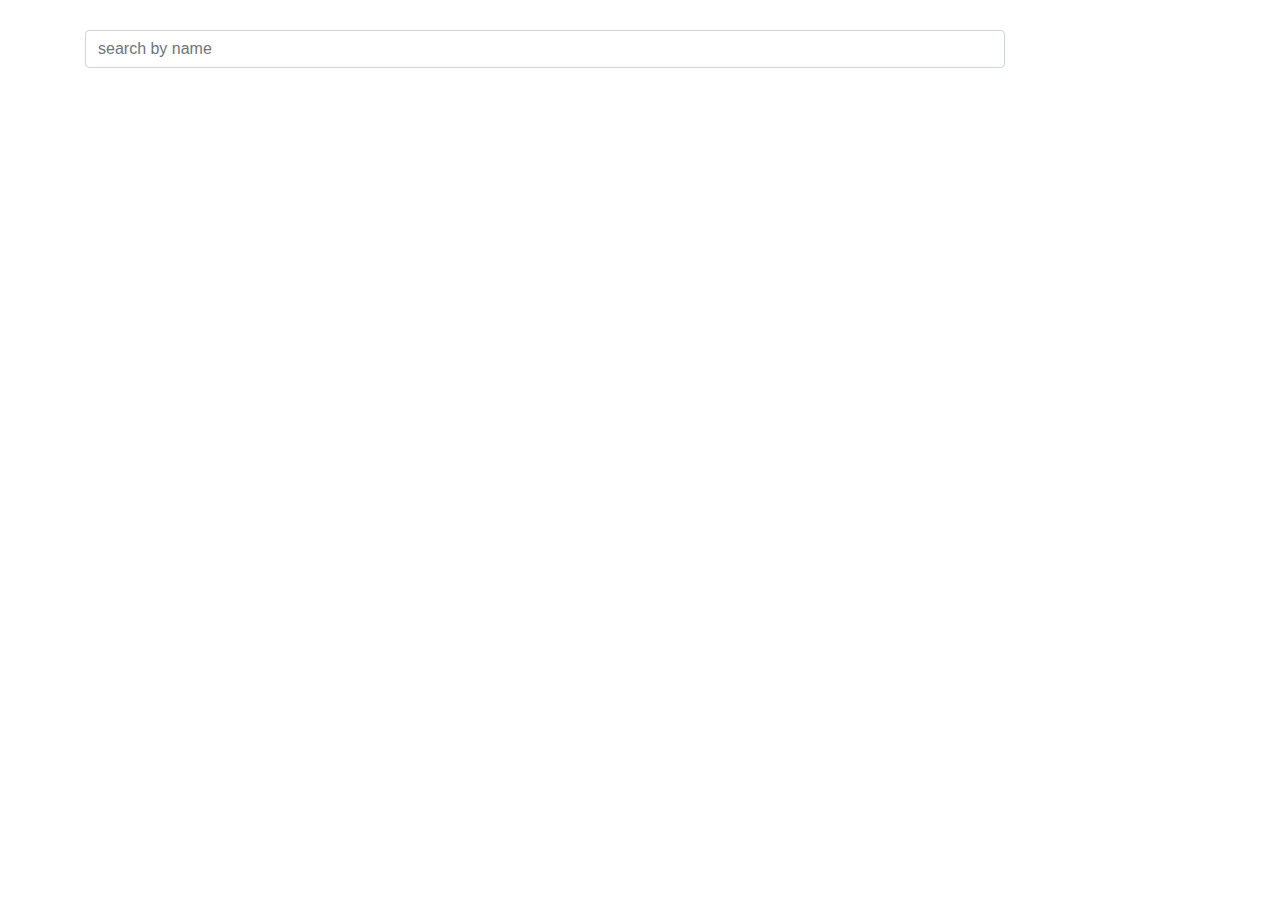
==== index.html @ 51c72ab0 "v 1.0 with pagination and serching" ====
<!doctype html><html lang="en"><head><meta charset="utf-8"><title>Kickstarter</title><base href="/"><meta name="viewport" content="width=device-width,initial-scale=1"><link rel="icon" type="image/x-icon" href="favicon.ico"><link href="styles.09907e100f5b9f9f3335.bundle.css" rel="stylesheet"/></head><body><app-root></app-root><script type="text/javascript" src="inline.318b50c57b4eba3d437b.bundle.js"></script><script type="text/javascript" src="polyfills.fb8ad884215c65546efb.bundle.js"></script><script type="text/javascript" src="main.432615a6122ad336d5d6.bundle.js"></script></body></html>
---- styles.09907e100f5b9f9f3335.bundle.css ----
.card-body{-webkit-box-shadow:0 2px 4px grey;box-shadow:0 2px 4px grey}/*!
 * Bootstrap v4.0.0 (https://getbootstrap.com)
 * Copyright 2011-2018 The Bootstrap Authors
 * Copyright 2011-2018 Twitter, Inc.
 * Licensed under MIT (https://github.com/twbs/bootstrap/blob/master/LICENSE)
 */:root{--blue:#007bff;--indigo:#6610f2;--purple:#6f42c1;--pink:#e83e8c;--red:#dc3545;--orange:#fd7e14;--yellow:#ffc107;--green:#28a745;--teal:#20c997;--cyan:#17a2b8;--white:#fff;--gray:#6c757d;--gray-dark:#343a40;--primary:#007bff;--secondary:#6c757d;--success:#28a745;--info:#17a2b8;--warning:#ffc107;--danger:#dc3545;--light:#f8f9fa;--dark:#343a40;--breakpoint-xs:0;--breakpoint-sm:576px;--breakpoint-md:768px;--breakpoint-lg:992px;--breakpoint-xl:1200px;--font-family-sans-serif:-apple-system,BlinkMacSystemFont,"Segoe UI",Roboto,"Helvetica Neue",Arial,sans-serif,"Apple Color Emoji","Segoe UI Emoji","Segoe UI Symbol";--font-family-monospace:SFMono-Regular,Menlo,Monaco,Consolas,"Liberation Mono","Courier New",monospace}*,::after,::before{box-sizing:border-box}html{font-family:sans-serif;line-height:1.15;-webkit-text-size-adjust:100%;-ms-text-size-adjust:100%;-ms-overflow-style:scrollbar;-webkit-tap-highlight-color:transparent}@-ms-viewport{width:device-width}article,aside,dialog,figcaption,figure,footer,header,hgroup,main,nav,section{display:block}body{margin:0;font-family:-apple-system,BlinkMacSystemFont,"Segoe UI",Roboto,"Helvetica Neue",Arial,sans-serif,"Apple Color Emoji","Segoe UI Emoji","Segoe UI Symbol";font-size:1rem;font-weight:400;line-height:1.5;color:#212529;text-align:left;background-color:#fff}[tabindex="-1"]:focus{outline:0!important}h1,h2,h3,h4,h5,h6{margin-top:0}dl,ol,p,ul{margin-top:0;margin-bottom:1rem}abbr[data-original-title],abbr[title]{text-decoration:underline;-webkit-text-decoration:underline dotted;text-decoration:underline dotted;cursor:help;border-bottom:0}address{margin-bottom:1rem;font-style:normal;line-height:inherit}ol ol,ol ul,ul ol,ul ul{margin-bottom:0}dt{font-weight:700}dd{margin-bottom:.5rem;margin-left:0}blockquote,figure{margin:0 0 1rem}dfn{font-style:italic}b,strong{font-weight:bolder}sub,sup{position:relative;font-size:75%;line-height:0;vertical-align:baseline}sub{bottom:-.25em}sup{top:-.5em}a{color:#007bff;text-decoration:none;background-color:transparent;-webkit-text-decoration-skip:objects}a:hover{color:#0056b3;text-decoration:underline}a:not([href]):not([tabindex]),a:not([href]):not([tabindex]):focus,a:not([href]):not([tabindex]):hover{color:inherit;text-decoration:none}a:not([href]):not([tabindex]):focus{outline:0}code,kbd,pre,samp{font-size:1em}pre{margin-top:0;margin-bottom:1rem;overflow:auto;-ms-overflow-style:scrollbar}img{vertical-align:middle;border-style:none}svg:not(:root){overflow:hidden}table{border-collapse:collapse}caption{padding-top:.75rem;padding-bottom:.75rem;color:#6c757d;text-align:left;caption-side:bottom}th{text-align:inherit}label{display:inline-block;margin-bottom:.5rem}button{border-radius:0}button:focus{outline:dotted 1px;outline:-webkit-focus-ring-color auto 5px}button,input,optgroup,select,textarea{margin:0;font-family:inherit;font-size:inherit;line-height:inherit}button,input{overflow:visible}button,select{text-transform:none}[type=reset],[type=submit],button,html [type=button]{-webkit-appearance:button}[type=button]::-moz-focus-inner,[type=reset]::-moz-focus-inner,[type=submit]::-moz-focus-inner,button::-moz-focus-inner{padding:0;border-style:none}input[type=checkbox],input[type=radio]{box-sizing:border-box;padding:0}input[type=date],input[type=datetime-local],input[type=month],input[type=time]{-webkit-appearance:listbox}textarea{overflow:auto;resize:vertical}fieldset{min-width:0;padding:0;margin:0;border:0}legend{display:block;width:100%;max-width:100%;padding:0;margin-bottom:.5rem;font-size:1.5rem;line-height:inherit;color:inherit;white-space:normal}progress{vertical-align:baseline}[type=number]::-webkit-inner-spin-button,[type=number]::-webkit-outer-spin-button{height:auto}[type=search]{outline-offset:-2px;-webkit-appearance:none}[type=search]::-webkit-search-cancel-button,[type=search]::-webkit-search-decoration{-webkit-appearance:none}::-webkit-file-upload-button{font:inherit;-webkit-appearance:button}output{display:inline-block}summary{display:list-item;cursor:pointer}template{display:none}[hidden]{display:none!important}.h1,.h2,.h3,.h4,.h5,.h6,h1,h2,h3,h4,h5,h6{margin-bottom:.5rem;font-family:inherit;font-weight:500;line-height:1.2;color:inherit}.h1,h1{font-size:2.5rem}.h2,h2{font-size:2rem}.h3,h3{font-size:1.75rem}.h4,h4{font-size:1.5rem}.h5,h5{font-size:1.25rem}.h6,h6{font-size:1rem}.lead{font-size:1.25rem;font-weight:300}.display-1{font-size:6rem;font-weight:300;line-height:1.2}.display-2{font-size:5.5rem;font-weight:300;line-height:1.2}.display-3{font-size:4.5rem;font-weight:300;line-height:1.2}.display-4{font-size:3.5rem;font-weight:300;line-height:1.2}hr{box-sizing:content-box;height:0;overflow:visible;margin-top:1rem;margin-bottom:1rem;border:0;border-top:1px solid rgba(0,0,0,.1)}.small,small{font-size:80%;font-weight:400}.mark,mark{padding:.2em;background-color:#fcf8e3}.list-inline,.list-unstyled{padding-left:0;list-style:none}.list-inline-item{display:inline-block}.list-inline-item:not(:last-child){margin-right:.5rem}.initialism{font-size:90%;text-transform:uppercase}.blockquote{margin-bottom:1rem;font-size:1.25rem}.blockquote-footer{display:block;font-size:80%;color:#6c757d}.blockquote-footer::before{content:"\2014 \00A0"}.img-fluid{max-width:100%;height:auto}.img-thumbnail{padding:.25rem;background-color:#fff;border:1px solid #dee2e6;border-radius:.25rem;max-width:100%;height:auto}.figure{display:inline-block}.figure-img{margin-bottom:.5rem;line-height:1}.figure-caption{font-size:90%;color:#6c757d}code,kbd,pre,samp{font-family:SFMono-Regular,Menlo,Monaco,Consolas,"Liberation Mono","Courier New",monospace}code{font-size:87.5%;color:#e83e8c;word-break:break-word}a>code{color:inherit}kbd{padding:.2rem .4rem;font-size:87.5%;color:#fff;background-color:#212529;border-radius:.2rem}kbd kbd{padding:0;font-size:100%;font-weight:700}pre{display:block;font-size:87.5%;color:#212529}pre code{font-size:inherit;color:inherit;word-break:normal}.pre-scrollable{max-height:340px;overflow-y:scroll}.container{width:100%;padding-right:15px;padding-left:15px;margin-right:auto;margin-left:auto}@media (min-width:576px){.container{max-width:540px}}@media (min-width:768px){.container{max-width:720px}}@media (min-width:992px){.container{max-width:960px}}@media (min-width:1200px){.container{max-width:1140px}}.container-fluid{width:100%;padding-right:15px;padding-left:15px;margin-right:auto;margin-left:auto}.row{display:-ms-flexbox;display:flex;-ms-flex-wrap:wrap;flex-wrap:wrap;margin-right:-15px;margin-left:-15px}.no-gutters{margin-right:0;margin-left:0}.no-gutters>.col,.no-gutters>[class*=col-]{padding-right:0;padding-left:0}.col,.col-1,.col-10,.col-11,.col-12,.col-2,.col-3,.col-4,.col-5,.col-6,.col-7,.col-8,.col-9,.col-auto,.col-lg,.col-lg-1,.col-lg-10,.col-lg-11,.col-lg-12,.col-lg-2,.col-lg-3,.col-lg-4,.col-lg-5,.col-lg-6,.col-lg-7,.col-lg-8,.col-lg-9,.col-lg-auto,.col-md,.col-md-1,.col-md-10,.col-md-11,.col-md-12,.col-md-2,.col-md-3,.col-md-4,.col-md-5,.col-md-6,.col-md-7,.col-md-8,.col-md-9,.col-md-auto,.col-sm,.col-sm-1,.col-sm-10,.col-sm-11,.col-sm-12,.col-sm-2,.col-sm-3,.col-sm-4,.col-sm-5,.col-sm-6,.col-sm-7,.col-sm-8,.col-sm-9,.col-sm-auto,.col-xl,.col-xl-1,.col-xl-10,.col-xl-11,.col-xl-12,.col-xl-2,.col-xl-3,.col-xl-4,.col-xl-5,.col-xl-6,.col-xl-7,.col-xl-8,.col-xl-9,.col-xl-auto{position:relative;width:100%;min-height:1px;padding-right:15px;padding-left:15px}.col{-ms-flex-preferred-size:0;flex-basis:0;-ms-flex-positive:1;flex-grow:1;max-width:100%}.col-auto{-ms-flex:0 0 auto;flex:0 0 auto;width:auto;max-width:none}.col-1{-ms-flex:0 0 8.333333%;flex:0 0 8.333333%;max-width:8.333333%}.col-2{-ms-flex:0 0 16.666667%;flex:0 0 16.666667%;max-width:16.666667%}.col-3{-ms-flex:0 0 25%;flex:0 0 25%;max-width:25%}.col-4{-ms-flex:0 0 33.333333%;flex:0 0 33.333333%;max-width:33.333333%}.col-5{-ms-flex:0 0 41.666667%;flex:0 0 41.666667%;max-width:41.666667%}.col-6{-ms-flex:0 0 50%;flex:0 0 50%;max-width:50%}.col-7{-ms-flex:0 0 58.333333%;flex:0 0 58.333333%;max-width:58.333333%}.col-8{-ms-flex:0 0 66.666667%;flex:0 0 66.666667%;max-width:66.666667%}.col-9{-ms-flex:0 0 75%;flex:0 0 75%;max-width:75%}.col-10{-ms-flex:0 0 83.333333%;flex:0 0 83.333333%;max-width:83.333333%}.col-11{-ms-flex:0 0 91.666667%;flex:0 0 91.666667%;max-width:91.666667%}.col-12{-ms-flex:0 0 100%;flex:0 0 100%;max-width:100%}.order-first{-ms-flex-order:-1;order:-1}.order-last{-ms-flex-order:13;order:13}.order-0{-ms-flex-order:0;order:0}.order-1{-ms-flex-order:1;order:1}.order-2{-ms-flex-order:2;order:2}.order-3{-ms-flex-order:3;order:3}.order-4{-ms-flex-order:4;order:4}.order-5{-ms-flex-order:5;order:5}.order-6{-ms-flex-order:6;order:6}.order-7{-ms-flex-order:7;order:7}.order-8{-ms-flex-order:8;order:8}.order-9{-ms-flex-order:9;order:9}.order-10{-ms-flex-order:10;order:10}.order-11{-ms-flex-order:11;order:11}.order-12{-ms-flex-order:12;order:12}.offset-1{margin-left:8.333333%}.offset-2{margin-left:16.666667%}.offset-3{margin-left:25%}.offset-4{margin-left:33.333333%}.offset-5{margin-left:41.666667%}.offset-6{margin-left:50%}.offset-7{margin-left:58.333333%}.offset-8{margin-left:66.666667%}.offset-9{margin-left:75%}.offset-10{margin-left:83.333333%}.offset-11{margin-left:91.666667%}@media (min-width:576px){.col-sm{-ms-flex-preferred-size:0;flex-basis:0;-ms-flex-positive:1;flex-grow:1;max-width:100%}.col-sm-auto{-ms-flex:0 0 auto;flex:0 0 auto;width:auto;max-width:none}.col-sm-1{-ms-flex:0 0 8.333333%;flex:0 0 8.333333%;max-width:8.333333%}.col-sm-2{-ms-flex:0 0 16.666667%;flex:0 0 16.666667%;max-width:16.666667%}.col-sm-3{-ms-flex:0 0 25%;flex:0 0 25%;max-width:25%}.col-sm-4{-ms-flex:0 0 33.333333%;flex:0 0 33.333333%;max-width:33.333333%}.col-sm-5{-ms-flex:0 0 41.666667%;flex:0 0 41.666667%;max-width:41.666667%}.col-sm-6{-ms-flex:0 0 50%;flex:0 0 50%;max-width:50%}.col-sm-7{-ms-flex:0 0 58.333333%;flex:0 0 58.333333%;max-width:58.333333%}.col-sm-8{-ms-flex:0 0 66.666667%;flex:0 0 66.666667%;max-width:66.666667%}.col-sm-9{-ms-flex:0 0 75%;flex:0 0 75%;max-width:75%}.col-sm-10{-ms-flex:0 0 83.333333%;flex:0 0 83.333333%;max-width:83.333333%}.col-sm-11{-ms-flex:0 0 91.666667%;flex:0 0 91.666667%;max-width:91.666667%}.col-sm-12{-ms-flex:0 0 100%;flex:0 0 100%;max-width:100%}.order-sm-first{-ms-flex-order:-1;order:-1}.order-sm-last{-ms-flex-order:13;order:13}.order-sm-0{-ms-flex-order:0;order:0}.order-sm-1{-ms-flex-order:1;order:1}.order-sm-2{-ms-flex-order:2;order:2}.order-sm-3{-ms-flex-order:3;order:3}.order-sm-4{-ms-flex-order:4;order:4}.order-sm-5{-ms-flex-order:5;order:5}.order-sm-6{-ms-flex-order:6;order:6}.order-sm-7{-ms-flex-order:7;order:7}.order-sm-8{-ms-flex-order:8;order:8}.order-sm-9{-ms-flex-order:9;order:9}.order-sm-10{-ms-flex-order:10;order:10}.order-sm-11{-ms-flex-order:11;order:11}.order-sm-12{-ms-flex-order:12;order:12}.offset-sm-0{margin-left:0}.offset-sm-1{margin-left:8.333333%}.offset-sm-2{margin-left:16.666667%}.offset-sm-3{margin-left:25%}.offset-sm-4{margin-left:33.333333%}.offset-sm-5{margin-left:41.666667%}.offset-sm-6{margin-left:50%}.offset-sm-7{margin-left:58.333333%}.offset-sm-8{margin-left:66.666667%}.offset-sm-9{margin-left:75%}.offset-sm-10{margin-left:83.333333%}.offset-sm-11{margin-left:91.666667%}}@media (min-width:768px){.col-md{-ms-flex-preferred-size:0;flex-basis:0;-ms-flex-positive:1;flex-grow:1;max-width:100%}.col-md-auto{-ms-flex:0 0 auto;flex:0 0 auto;width:auto;max-width:none}.col-md-1{-ms-flex:0 0 8.333333%;flex:0 0 8.333333%;max-width:8.333333%}.col-md-2{-ms-flex:0 0 16.666667%;flex:0 0 16.666667%;max-width:16.666667%}.col-md-3{-ms-flex:0 0 25%;flex:0 0 25%;max-width:25%}.col-md-4{-ms-flex:0 0 33.333333%;flex:0 0 33.333333%;max-width:33.333333%}.col-md-5{-ms-flex:0 0 41.666667%;flex:0 0 41.666667%;max-width:41.666667%}.col-md-6{-ms-flex:0 0 50%;flex:0 0 50%;max-width:50%}.col-md-7{-ms-flex:0 0 58.333333%;flex:0 0 58.333333%;max-width:58.333333%}.col-md-8{-ms-flex:0 0 66.666667%;flex:0 0 66.666667%;max-width:66.666667%}.col-md-9{-ms-flex:0 0 75%;flex:0 0 75%;max-width:75%}.col-md-10{-ms-flex:0 0 83.333333%;flex:0 0 83.333333%;max-width:83.333333%}.col-md-11{-ms-flex:0 0 91.666667%;flex:0 0 91.666667%;max-width:91.666667%}.col-md-12{-ms-flex:0 0 100%;flex:0 0 100%;max-width:100%}.order-md-first{-ms-flex-order:-1;order:-1}.order-md-last{-ms-flex-order:13;order:13}.order-md-0{-ms-flex-order:0;order:0}.order-md-1{-ms-flex-order:1;order:1}.order-md-2{-ms-flex-order:2;order:2}.order-md-3{-ms-flex-order:3;order:3}.order-md-4{-ms-flex-order:4;order:4}.order-md-5{-ms-flex-order:5;order:5}.order-md-6{-ms-flex-order:6;order:6}.order-md-7{-ms-flex-order:7;order:7}.order-md-8{-ms-flex-order:8;order:8}.order-md-9{-ms-flex-order:9;order:9}.order-md-10{-ms-flex-order:10;order:10}.order-md-11{-ms-flex-order:11;order:11}.order-md-12{-ms-flex-order:12;order:12}.offset-md-0{margin-left:0}.offset-md-1{margin-left:8.333333%}.offset-md-2{margin-left:16.666667%}.offset-md-3{margin-left:25%}.offset-md-4{margin-left:33.333333%}.offset-md-5{margin-left:41.666667%}.offset-md-6{margin-left:50%}.offset-md-7{margin-left:58.333333%}.offset-md-8{margin-left:66.666667%}.offset-md-9{margin-left:75%}.offset-md-10{margin-left:83.333333%}.offset-md-11{margin-left:91.666667%}}@media (min-width:992px){.col-lg{-ms-flex-preferred-size:0;flex-basis:0;-ms-flex-positive:1;flex-grow:1;max-width:100%}.col-lg-auto{-ms-flex:0 0 auto;flex:0 0 auto;width:auto;max-width:none}.col-lg-1{-ms-flex:0 0 8.333333%;flex:0 0 8.333333%;max-width:8.333333%}.col-lg-2{-ms-flex:0 0 16.666667%;flex:0 0 16.666667%;max-width:16.666667%}.col-lg-3{-ms-flex:0 0 25%;flex:0 0 25%;max-width:25%}.col-lg-4{-ms-flex:0 0 33.333333%;flex:0 0 33.333333%;max-width:33.333333%}.col-lg-5{-ms-flex:0 0 41.666667%;flex:0 0 41.666667%;max-width:41.666667%}.col-lg-6{-ms-flex:0 0 50%;flex:0 0 50%;max-width:50%}.col-lg-7{-ms-flex:0 0 58.333333%;flex:0 0 58.333333%;max-width:58.333333%}.col-lg-8{-ms-flex:0 0 66.666667%;flex:0 0 66.666667%;max-width:66.666667%}.col-lg-9{-ms-flex:0 0 75%;flex:0 0 75%;max-width:75%}.col-lg-10{-ms-flex:0 0 83.333333%;flex:0 0 83.333333%;max-width:83.333333%}.col-lg-11{-ms-flex:0 0 91.666667%;flex:0 0 91.666667%;max-width:91.666667%}.col-lg-12{-ms-flex:0 0 100%;flex:0 0 100%;max-width:100%}.order-lg-first{-ms-flex-order:-1;order:-1}.order-lg-last{-ms-flex-order:13;order:13}.order-lg-0{-ms-flex-order:0;order:0}.order-lg-1{-ms-flex-order:1;order:1}.order-lg-2{-ms-flex-order:2;order:2}.order-lg-3{-ms-flex-order:3;order:3}.order-lg-4{-ms-flex-order:4;order:4}.order-lg-5{-ms-flex-order:5;order:5}.order-lg-6{-ms-flex-order:6;order:6}.order-lg-7{-ms-flex-order:7;order:7}.order-lg-8{-ms-flex-order:8;order:8}.order-lg-9{-ms-flex-order:9;order:9}.order-lg-10{-ms-flex-order:10;order:10}.order-lg-11{-ms-flex-order:11;order:11}.order-lg-12{-ms-flex-order:12;order:12}.offset-lg-0{margin-left:0}.offset-lg-1{margin-left:8.333333%}.offset-lg-2{margin-left:16.666667%}.offset-lg-3{margin-left:25%}.offset-lg-4{margin-left:33.333333%}.offset-lg-5{margin-left:41.666667%}.offset-lg-6{margin-left:50%}.offset-lg-7{margin-left:58.333333%}.offset-lg-8{margin-left:66.666667%}.offset-lg-9{margin-left:75%}.offset-lg-10{margin-left:83.333333%}.offset-lg-11{margin-left:91.666667%}}@media (min-width:1200px){.col-xl{-ms-flex-preferred-size:0;flex-basis:0;-ms-flex-positive:1;flex-grow:1;max-width:100%}.col-xl-auto{-ms-flex:0 0 auto;flex:0 0 auto;width:auto;max-width:none}.col-xl-1{-ms-flex:0 0 8.333333%;flex:0 0 8.333333%;max-width:8.333333%}.col-xl-2{-ms-flex:0 0 16.666667%;flex:0 0 16.666667%;max-width:16.666667%}.col-xl-3{-ms-flex:0 0 25%;flex:0 0 25%;max-width:25%}.col-xl-4{-ms-flex:0 0 33.333333%;flex:0 0 33.333333%;max-width:33.333333%}.col-xl-5{-ms-flex:0 0 41.666667%;flex:0 0 41.666667%;max-width:41.666667%}.col-xl-6{-ms-flex:0 0 50%;flex:0 0 50%;max-width:50%}.col-xl-7{-ms-flex:0 0 58.333333%;flex:0 0 58.333333%;max-width:58.333333%}.col-xl-8{-ms-flex:0 0 66.666667%;flex:0 0 66.666667%;max-width:66.666667%}.col-xl-9{-ms-flex:0 0 75%;flex:0 0 75%;max-width:75%}.col-xl-10{-ms-flex:0 0 83.333333%;flex:0 0 83.333333%;max-width:83.333333%}.col-xl-11{-ms-flex:0 0 91.666667%;flex:0 0 91.666667%;max-width:91.666667%}.col-xl-12{-ms-flex:0 0 100%;flex:0 0 100%;max-width:100%}.order-xl-first{-ms-flex-order:-1;order:-1}.order-xl-last{-ms-flex-order:13;order:13}.order-xl-0{-ms-flex-order:0;order:0}.order-xl-1{-ms-flex-order:1;order:1}.order-xl-2{-ms-flex-order:2;order:2}.order-xl-3{-ms-flex-order:3;order:3}.order-xl-4{-ms-flex-order:4;order:4}.order-xl-5{-ms-flex-order:5;order:5}.order-xl-6{-ms-flex-order:6;order:6}.order-xl-7{-ms-flex-order:7;order:7}.order-xl-8{-ms-flex-order:8;order:8}.order-xl-9{-ms-flex-order:9;order:9}.order-xl-10{-ms-flex-order:10;order:10}.order-xl-11{-ms-flex-order:11;order:11}.order-xl-12{-ms-flex-order:12;order:12}.offset-xl-0{margin-left:0}.offset-xl-1{margin-left:8.333333%}.offset-xl-2{margin-left:16.666667%}.offset-xl-3{margin-left:25%}.offset-xl-4{margin-left:33.333333%}.offset-xl-5{margin-left:41.666667%}.offset-xl-6{margin-left:50%}.offset-xl-7{margin-left:58.333333%}.offset-xl-8{margin-left:66.666667%}.offset-xl-9{margin-left:75%}.offset-xl-10{margin-left:83.333333%}.offset-xl-11{margin-left:91.666667%}}.table{width:100%;max-width:100%;margin-bottom:1rem;background-color:transparent}.table td,.table th{padding:.75rem;vertical-align:top;border-top:1px solid #dee2e6}.table thead th{vertical-align:bottom;border-bottom:2px solid #dee2e6}.table tbody+tbody{border-top:2px solid #dee2e6}.table .table{background-color:#fff}.table-sm td,.table-sm th{padding:.3rem}.table-bordered,.table-bordered td,.table-bordered th{border:1px solid #dee2e6}.table-bordered thead td,.table-bordered thead th{border-bottom-width:2px}.table-striped tbody tr:nth-of-type(odd){background-color:rgba(0,0,0,.05)}.table-hover tbody tr:hover{background-color:rgba(0,0,0,.075)}.table-primary,.table-primary>td,.table-primary>th{background-color:#b8daff}.table-hover .table-primary:hover,.table-hover .table-primary:hover>td,.table-hover .table-primary:hover>th{background-color:#9fcdff}.table-secondary,.table-secondary>td,.table-secondary>th{background-color:#d6d8db}.table-hover .table-secondary:hover,.table-hover .table-secondary:hover>td,.table-hover .table-secondary:hover>th{background-color:#c8cbcf}.table-success,.table-success>td,.table-success>th{background-color:#c3e6cb}.table-hover .table-success:hover,.table-hover .table-success:hover>td,.table-hover .table-success:hover>th{background-color:#b1dfbb}.table-info,.table-info>td,.table-info>th{background-color:#bee5eb}.table-hover .table-info:hover,.table-hover .table-info:hover>td,.table-hover .table-info:hover>th{background-color:#abdde5}.table-warning,.table-warning>td,.table-warning>th{background-color:#ffeeba}.table-hover .table-warning:hover,.table-hover .table-warning:hover>td,.table-hover .table-warning:hover>th{background-color:#ffe8a1}.table-danger,.table-danger>td,.table-danger>th{background-color:#f5c6cb}.table-hover .table-danger:hover,.table-hover .table-danger:hover>td,.table-hover .table-danger:hover>th{background-color:#f1b0b7}.table-light,.table-light>td,.table-light>th{background-color:#fdfdfe}.table-hover .table-light:hover,.table-hover .table-light:hover>td,.table-hover .table-light:hover>th{background-color:#ececf6}.table-dark,.table-dark>td,.table-dark>th{background-color:#c6c8ca}.table-hover .table-dark:hover,.table-hover .table-dark:hover>td,.table-hover .table-dark:hover>th{background-color:#b9bbbe}.table-active,.table-active>td,.table-active>th,.table-hover .table-active:hover,.table-hover .table-active:hover>td,.table-hover .table-active:hover>th{background-color:rgba(0,0,0,.075)}.table .thead-dark th{color:#fff;background-color:#212529;border-color:#32383e}.table .thead-light th{color:#495057;background-color:#e9ecef;border-color:#dee2e6}.table-dark{color:#fff;background-color:#212529}.table-dark td,.table-dark th,.table-dark thead th{border-color:#32383e}.table-dark.table-bordered{border:0}.table-dark.table-striped tbody tr:nth-of-type(odd){background-color:rgba(255,255,255,.05)}.table-dark.table-hover tbody tr:hover{background-color:rgba(255,255,255,.075)}@media (max-width:575.98px){.table-responsive-sm{display:block;width:100%;overflow-x:auto;-webkit-overflow-scrolling:touch;-ms-overflow-style:-ms-autohiding-scrollbar}.table-responsive-sm>.table-bordered{border:0}}@media (max-width:767.98px){.table-responsive-md{display:block;width:100%;overflow-x:auto;-webkit-overflow-scrolling:touch;-ms-overflow-style:-ms-autohiding-scrollbar}.table-responsive-md>.table-bordered{border:0}}@media (max-width:991.98px){.table-responsive-lg{display:block;width:100%;overflow-x:auto;-webkit-overflow-scrolling:touch;-ms-overflow-style:-ms-autohiding-scrollbar}.table-responsive-lg>.table-bordered{border:0}}@media (max-width:1199.98px){.table-responsive-xl{display:block;width:100%;overflow-x:auto;-webkit-overflow-scrolling:touch;-ms-overflow-style:-ms-autohiding-scrollbar}.table-responsive-xl>.table-bordered{border:0}}.table-responsive{display:block;width:100%;overflow-x:auto;-webkit-overflow-scrolling:touch;-ms-overflow-style:-ms-autohiding-scrollbar}.table-responsive>.table-bordered{border:0}.form-control{display:block;width:100%;padding:.375rem .75rem;font-size:1rem;line-height:1.5;color:#495057;background-color:#fff;background-clip:padding-box;border:1px solid #ced4da;border-radius:.25rem;transition:border-color .15s ease-in-out,box-shadow .15s ease-in-out}.form-control::-ms-expand{background-color:transparent;border:0}.form-control:focus{color:#495057;background-color:#fff;border-color:#80bdff;outline:0;box-shadow:0 0 0 .2rem rgba(0,123,255,.25)}.form-control::-webkit-input-placeholder{color:#6c757d;opacity:1}.form-control::-moz-placeholder{color:#6c757d;opacity:1}.form-control:-ms-input-placeholder{color:#6c757d;opacity:1}.form-control::-ms-input-placeholder{color:#6c757d;opacity:1}.form-control::placeholder{color:#6c757d;opacity:1}.form-control:disabled,.form-control[readonly]{background-color:#e9ecef;opacity:1}select.form-control:not([size]):not([multiple]){height:calc(2.25rem + 2px)}select.form-control:focus::-ms-value{color:#495057;background-color:#fff}.form-control-file,.form-control-range{display:block;width:100%}.col-form-label{padding-top:calc(.375rem + 1px);padding-bottom:calc(.375rem + 1px);margin-bottom:0;font-size:inherit;line-height:1.5}.col-form-label-lg{padding-top:calc(.5rem + 1px);padding-bottom:calc(.5rem + 1px);font-size:1.25rem;line-height:1.5}.col-form-label-sm{padding-top:calc(.25rem + 1px);padding-bottom:calc(.25rem + 1px);font-size:.875rem;line-height:1.5}.form-control-plaintext{display:block;width:100%;padding-top:.375rem;padding-bottom:.375rem;margin-bottom:0;line-height:1.5;background-color:transparent;border:solid transparent;border-width:1px 0}.form-control-plaintext.form-control-lg,.form-control-plaintext.form-control-sm,.input-group-lg>.form-control-plaintext.form-control,.input-group-lg>.input-group-append>.form-control-plaintext.btn,.input-group-lg>.input-group-append>.form-control-plaintext.input-group-text,.input-group-lg>.input-group-prepend>.form-control-plaintext.btn,.input-group-lg>.input-group-prepend>.form-control-plaintext.input-group-text,.input-group-sm>.form-control-plaintext.form-control,.input-group-sm>.input-group-append>.form-control-plaintext.btn,.input-group-sm>.input-group-append>.form-control-plaintext.input-group-text,.input-group-sm>.input-group-prepend>.form-control-plaintext.btn,.input-group-sm>.input-group-prepend>.form-control-plaintext.input-group-text{padding-right:0;padding-left:0}.form-control-sm,.input-group-sm>.form-control,.input-group-sm>.input-group-append>.btn,.input-group-sm>.input-group-append>.input-group-text,.input-group-sm>.input-group-prepend>.btn,.input-group-sm>.input-group-prepend>.input-group-text{padding:.25rem .5rem;font-size:.875rem;line-height:1.5;border-radius:.2rem}.input-group-sm>.input-group-append>select.btn:not([size]):not([multiple]),.input-group-sm>.input-group-append>select.input-group-text:not([size]):not([multiple]),.input-group-sm>.input-group-prepend>select.btn:not([size]):not([multiple]),.input-group-sm>.input-group-prepend>select.input-group-text:not([size]):not([multiple]),.input-group-sm>select.form-control:not([size]):not([multiple]),select.form-control-sm:not([size]):not([multiple]){height:calc(1.8125rem + 2px)}.form-control-lg,.input-group-lg>.form-control,.input-group-lg>.input-group-append>.btn,.input-group-lg>.input-group-append>.input-group-text,.input-group-lg>.input-group-prepend>.btn,.input-group-lg>.input-group-prepend>.input-group-text{padding:.5rem 1rem;font-size:1.25rem;line-height:1.5;border-radius:.3rem}.input-group-lg>.input-group-append>select.btn:not([size]):not([multiple]),.input-group-lg>.input-group-append>select.input-group-text:not([size]):not([multiple]),.input-group-lg>.input-group-prepend>select.btn:not([size]):not([multiple]),.input-group-lg>.input-group-prepend>select.input-group-text:not([size]):not([multiple]),.input-group-lg>select.form-control:not([size]):not([multiple]),select.form-control-lg:not([size]):not([multiple]){height:calc(2.875rem + 2px)}.form-group{margin-bottom:1rem}.form-text{display:block;margin-top:.25rem}.form-row{display:-ms-flexbox;display:flex;-ms-flex-wrap:wrap;flex-wrap:wrap;margin-right:-5px;margin-left:-5px}.form-row>.col,.form-row>[class*=col-]{padding-right:5px;padding-left:5px}.form-check{position:relative;display:block;padding-left:1.25rem}.form-check-input{position:absolute;margin-top:.3rem;margin-left:-1.25rem}.form-check-input:disabled~.form-check-label{color:#6c757d}.form-check-label{margin-bottom:0}.form-check-inline{display:-ms-inline-flexbox;display:inline-flex;-ms-flex-align:center;align-items:center;padding-left:0;margin-right:.75rem}.form-check-inline .form-check-input{position:static;margin-top:0;margin-right:.3125rem;margin-left:0}.valid-feedback{display:none;width:100%;margin-top:.25rem;font-size:80%;color:#28a745}.valid-tooltip{position:absolute;top:100%;z-index:5;display:none;max-width:100%;padding:.5rem;margin-top:.1rem;font-size:.875rem;line-height:1;color:#fff;background-color:rgba(40,167,69,.8);border-radius:.2rem}.custom-select.is-valid,.form-control.is-valid,.was-validated .custom-select:valid,.was-validated .form-control:valid{border-color:#28a745}.custom-select.is-valid:focus,.form-control.is-valid:focus,.was-validated .custom-select:valid:focus,.was-validated .form-control:valid:focus{border-color:#28a745;box-shadow:0 0 0 .2rem rgba(40,167,69,.25)}.custom-select.is-valid~.valid-feedback,.custom-select.is-valid~.valid-tooltip,.form-control.is-valid~.valid-feedback,.form-control.is-valid~.valid-tooltip,.was-validated .custom-select:valid~.valid-feedback,.was-validated .custom-select:valid~.valid-tooltip,.was-validated .form-control:valid~.valid-feedback,.was-validated .form-control:valid~.valid-tooltip{display:block}.form-check-input.is-valid~.form-check-label,.was-validated .form-check-input:valid~.form-check-label{color:#28a745}.form-check-input.is-valid~.valid-feedback,.form-check-input.is-valid~.valid-tooltip,.was-validated .form-check-input:valid~.valid-feedback,.was-validated .form-check-input:valid~.valid-tooltip{display:block}.custom-control-input.is-valid~.custom-control-label,.was-validated .custom-control-input:valid~.custom-control-label{color:#28a745}.custom-control-input.is-valid~.custom-control-label::before,.was-validated .custom-control-input:valid~.custom-control-label::before{background-color:#71dd8a}.custom-control-input.is-valid~.valid-feedback,.custom-control-input.is-valid~.valid-tooltip,.was-validated .custom-control-input:valid~.valid-feedback,.was-validated .custom-control-input:valid~.valid-tooltip{display:block}.custom-control-input.is-valid:checked~.custom-control-label::before,.was-validated .custom-control-input:valid:checked~.custom-control-label::before{background-color:#34ce57}.custom-control-input.is-valid:focus~.custom-control-label::before,.was-validated .custom-control-input:valid:focus~.custom-control-label::before{box-shadow:0 0 0 1px #fff,0 0 0 .2rem rgba(40,167,69,.25)}.custom-file-input.is-valid~.custom-file-label,.was-validated .custom-file-input:valid~.custom-file-label{border-color:#28a745}.custom-file-input.is-valid~.custom-file-label::before,.was-validated .custom-file-input:valid~.custom-file-label::before{border-color:inherit}.custom-file-input.is-valid~.valid-feedback,.custom-file-input.is-valid~.valid-tooltip,.was-validated .custom-file-input:valid~.valid-feedback,.was-validated .custom-file-input:valid~.valid-tooltip{display:block}.custom-file-input.is-valid:focus~.custom-file-label,.was-validated .custom-file-input:valid:focus~.custom-file-label{box-shadow:0 0 0 .2rem rgba(40,167,69,.25)}.invalid-feedback{display:none;width:100%;margin-top:.25rem;font-size:80%;color:#dc3545}.invalid-tooltip{position:absolute;top:100%;z-index:5;display:none;max-width:100%;padding:.5rem;margin-top:.1rem;font-size:.875rem;line-height:1;color:#fff;background-color:rgba(220,53,69,.8);border-radius:.2rem}.custom-select.is-invalid,.form-control.is-invalid,.was-validated .custom-select:invalid,.was-validated .form-control:invalid{border-color:#dc3545}.custom-select.is-invalid:focus,.form-control.is-invalid:focus,.was-validated .custom-select:invalid:focus,.was-validated .form-control:invalid:focus{border-color:#dc3545;box-shadow:0 0 0 .2rem rgba(220,53,69,.25)}.custom-select.is-invalid~.invalid-feedback,.custom-select.is-invalid~.invalid-tooltip,.form-control.is-invalid~.invalid-feedback,.form-control.is-invalid~.invalid-tooltip,.was-validated .custom-select:invalid~.invalid-feedback,.was-validated .custom-select:invalid~.invalid-tooltip,.was-validated .form-control:invalid~.invalid-feedback,.was-validated .form-control:invalid~.invalid-tooltip{display:block}.form-check-input.is-invalid~.form-check-label,.was-validated .form-check-input:invalid~.form-check-label{color:#dc3545}.form-check-input.is-invalid~.invalid-feedback,.form-check-input.is-invalid~.invalid-tooltip,.was-validated .form-check-input:invalid~.invalid-feedback,.was-validated .form-check-input:invalid~.invalid-tooltip{display:block}.custom-control-input.is-invalid~.custom-control-label,.was-validated .custom-control-input:invalid~.custom-control-label{color:#dc3545}.custom-control-input.is-invalid~.custom-control-label::before,.was-validated .custom-control-input:invalid~.custom-control-label::before{background-color:#efa2a9}.custom-control-input.is-invalid~.invalid-feedback,.custom-control-input.is-invalid~.invalid-tooltip,.was-validated .custom-control-input:invalid~.invalid-feedback,.was-validated .custom-control-input:invalid~.invalid-tooltip{display:block}.custom-control-input.is-invalid:checked~.custom-control-label::before,.was-validated .custom-control-input:invalid:checked~.custom-control-label::before{background-color:#e4606d}.custom-control-input.is-invalid:focus~.custom-control-label::before,.was-validated .custom-control-input:invalid:focus~.custom-control-label::before{box-shadow:0 0 0 1px #fff,0 0 0 .2rem rgba(220,53,69,.25)}.custom-file-input.is-invalid~.custom-file-label,.was-validated .custom-file-input:invalid~.custom-file-label{border-color:#dc3545}.custom-file-input.is-invalid~.custom-file-label::before,.was-validated .custom-file-input:invalid~.custom-file-label::before{border-color:inherit}.custom-file-input.is-invalid~.invalid-feedback,.custom-file-input.is-invalid~.invalid-tooltip,.was-validated .custom-file-input:invalid~.invalid-feedback,.was-validated .custom-file-input:invalid~.invalid-tooltip{display:block}.custom-file-input.is-invalid:focus~.custom-file-label,.was-validated .custom-file-input:invalid:focus~.custom-file-label{box-shadow:0 0 0 .2rem rgba(220,53,69,.25)}.form-inline{display:-ms-flexbox;display:flex;-ms-flex-flow:row wrap;flex-flow:row wrap;-ms-flex-align:center;align-items:center}.form-inline .form-check{width:100%}@media (min-width:576px){.form-inline label{display:-ms-flexbox;display:flex;-ms-flex-align:center;align-items:center;-ms-flex-pack:center;justify-content:center;margin-bottom:0}.form-inline .form-group{display:-ms-flexbox;display:flex;-ms-flex:0 0 auto;flex:0 0 auto;-ms-flex-flow:row wrap;flex-flow:row wrap;-ms-flex-align:center;align-items:center;margin-bottom:0}.form-inline .form-control{display:inline-block;width:auto;vertical-align:middle}.form-inline .form-control-plaintext{display:inline-block}.form-inline .input-group{width:auto}.form-inline .form-check{display:-ms-flexbox;display:flex;-ms-flex-align:center;align-items:center;-ms-flex-pack:center;justify-content:center;width:auto;padding-left:0}.form-inline .form-check-input{position:relative;margin-top:0;margin-right:.25rem;margin-left:0}.form-inline .custom-control{-ms-flex-align:center;align-items:center;-ms-flex-pack:center;justify-content:center}.form-inline .custom-control-label{margin-bottom:0}}.btn{display:inline-block;font-weight:400;text-align:center;white-space:nowrap;vertical-align:middle;-webkit-user-select:none;-moz-user-select:none;-ms-user-select:none;user-select:none;border:1px solid transparent;padding:.375rem .75rem;font-size:1rem;line-height:1.5;border-radius:.25rem;transition:color .15s ease-in-out,background-color .15s ease-in-out,border-color .15s ease-in-out,box-shadow .15s ease-in-out}.btn:focus,.btn:hover{text-decoration:none}.btn.focus,.btn:focus{outline:0;box-shadow:0 0 0 .2rem rgba(0,123,255,.25)}.btn.disabled,.btn:disabled{opacity:.65}.btn:not(:disabled):not(.disabled){cursor:pointer}.btn:not(:disabled):not(.disabled).active,.btn:not(:disabled):not(.disabled):active{background-image:none}a.btn.disabled,fieldset:disabled a.btn{pointer-events:none}.btn-primary{color:#fff;background-color:#007bff;border-color:#007bff}.btn-primary:hover{color:#fff;background-color:#0069d9;border-color:#0062cc}.btn-primary.focus,.btn-primary:focus{box-shadow:0 0 0 .2rem rgba(0,123,255,.5)}.btn-primary.disabled,.btn-primary:disabled{color:#fff;background-color:#007bff;border-color:#007bff}.btn-primary:not(:disabled):not(.disabled).active,.btn-primary:not(:disabled):not(.disabled):active,.show>.btn-primary.dropdown-toggle{color:#fff;background-color:#0062cc;border-color:#005cbf}.btn-primary:not(:disabled):not(.disabled).active:focus,.btn-primary:not(:disabled):not(.disabled):active:focus,.show>.btn-primary.dropdown-toggle:focus{box-shadow:0 0 0 .2rem rgba(0,123,255,.5)}.btn-secondary{color:#fff;background-color:#6c757d;border-color:#6c757d}.btn-secondary:hover{color:#fff;background-color:#5a6268;border-color:#545b62}.btn-secondary.focus,.btn-secondary:focus{box-shadow:0 0 0 .2rem rgba(108,117,125,.5)}.btn-secondary.disabled,.btn-secondary:disabled{color:#fff;background-color:#6c757d;border-color:#6c757d}.btn-secondary:not(:disabled):not(.disabled).active,.btn-secondary:not(:disabled):not(.disabled):active,.show>.btn-secondary.dropdown-toggle{color:#fff;background-color:#545b62;border-color:#4e555b}.btn-secondary:not(:disabled):not(.disabled).active:focus,.btn-secondary:not(:disabled):not(.disabled):active:focus,.show>.btn-secondary.dropdown-toggle:focus{box-shadow:0 0 0 .2rem rgba(108,117,125,.5)}.btn-success{color:#fff;background-color:#28a745;border-color:#28a745}.btn-success:hover{color:#fff;background-color:#218838;border-color:#1e7e34}.btn-success.focus,.btn-success:focus{box-shadow:0 0 0 .2rem rgba(40,167,69,.5)}.btn-success.disabled,.btn-success:disabled{color:#fff;background-color:#28a745;border-color:#28a745}.btn-success:not(:disabled):not(.disabled).active,.btn-success:not(:disabled):not(.disabled):active,.show>.btn-success.dropdown-toggle{color:#fff;background-color:#1e7e34;border-color:#1c7430}.btn-success:not(:disabled):not(.disabled).active:focus,.btn-success:not(:disabled):not(.disabled):active:focus,.show>.btn-success.dropdown-toggle:focus{box-shadow:0 0 0 .2rem rgba(40,167,69,.5)}.btn-info{color:#fff;background-color:#17a2b8;border-color:#17a2b8}.btn-info:hover{color:#fff;background-color:#138496;border-color:#117a8b}.btn-info.focus,.btn-info:focus{box-shadow:0 0 0 .2rem rgba(23,162,184,.5)}.btn-info.disabled,.btn-info:disabled{color:#fff;background-color:#17a2b8;border-color:#17a2b8}.btn-info:not(:disabled):not(.disabled).active,.btn-info:not(:disabled):not(.disabled):active,.show>.btn-info.dropdown-toggle{color:#fff;background-color:#117a8b;border-color:#10707f}.btn-info:not(:disabled):not(.disabled).active:focus,.btn-info:not(:disabled):not(.disabled):active:focus,.show>.btn-info.dropdown-toggle:focus{box-shadow:0 0 0 .2rem rgba(23,162,184,.5)}.btn-warning{color:#212529;background-color:#ffc107;border-color:#ffc107}.btn-warning:hover{color:#212529;background-color:#e0a800;border-color:#d39e00}.btn-warning.focus,.btn-warning:focus{box-shadow:0 0 0 .2rem rgba(255,193,7,.5)}.btn-warning.disabled,.btn-warning:disabled{color:#212529;background-color:#ffc107;border-color:#ffc107}.btn-warning:not(:disabled):not(.disabled).active,.btn-warning:not(:disabled):not(.disabled):active,.show>.btn-warning.dropdown-toggle{color:#212529;background-color:#d39e00;border-color:#c69500}.btn-warning:not(:disabled):not(.disabled).active:focus,.btn-warning:not(:disabled):not(.disabled):active:focus,.show>.btn-warning.dropdown-toggle:focus{box-shadow:0 0 0 .2rem rgba(255,193,7,.5)}.btn-danger{color:#fff;background-color:#dc3545;border-color:#dc3545}.btn-danger:hover{color:#fff;background-color:#c82333;border-color:#bd2130}.btn-danger.focus,.btn-danger:focus{box-shadow:0 0 0 .2rem rgba(220,53,69,.5)}.btn-danger.disabled,.btn-danger:disabled{color:#fff;background-color:#dc3545;border-color:#dc3545}.btn-danger:not(:disabled):not(.disabled).active,.btn-danger:not(:disabled):not(.disabled):active,.show>.btn-danger.dropdown-toggle{color:#fff;background-color:#bd2130;border-color:#b21f2d}.btn-danger:not(:disabled):not(.disabled).active:focus,.btn-danger:not(:disabled):not(.disabled):active:focus,.show>.btn-danger.dropdown-toggle:focus{box-shadow:0 0 0 .2rem rgba(220,53,69,.5)}.btn-light{color:#212529;background-color:#f8f9fa;border-color:#f8f9fa}.btn-light:hover{color:#212529;background-color:#e2e6ea;border-color:#dae0e5}.btn-light.focus,.btn-light:focus{box-shadow:0 0 0 .2rem rgba(248,249,250,.5)}.btn-light.disabled,.btn-light:disabled{color:#212529;background-color:#f8f9fa;border-color:#f8f9fa}.btn-light:not(:disabled):not(.disabled).active,.btn-light:not(:disabled):not(.disabled):active,.show>.btn-light.dropdown-toggle{color:#212529;background-color:#dae0e5;border-color:#d3d9df}.btn-light:not(:disabled):not(.disabled).active:focus,.btn-light:not(:disabled):not(.disabled):active:focus,.show>.btn-light.dropdown-toggle:focus{box-shadow:0 0 0 .2rem rgba(248,249,250,.5)}.btn-dark{color:#fff;background-color:#343a40;border-color:#343a40}.btn-dark:hover{color:#fff;background-color:#23272b;border-color:#1d2124}.btn-dark.focus,.btn-dark:focus{box-shadow:0 0 0 .2rem rgba(52,58,64,.5)}.btn-dark.disabled,.btn-dark:disabled{color:#fff;background-color:#343a40;border-color:#343a40}.btn-dark:not(:disabled):not(.disabled).active,.btn-dark:not(:disabled):not(.disabled):active,.show>.btn-dark.dropdown-toggle{color:#fff;background-color:#1d2124;border-color:#171a1d}.btn-dark:not(:disabled):not(.disabled).active:focus,.btn-dark:not(:disabled):not(.disabled):active:focus,.show>.btn-dark.dropdown-toggle:focus{box-shadow:0 0 0 .2rem rgba(52,58,64,.5)}.btn-outline-primary{color:#007bff;background-color:transparent;background-image:none;border-color:#007bff}.btn-outline-primary:hover{color:#fff;background-color:#007bff;border-color:#007bff}.btn-outline-primary.focus,.btn-outline-primary:focus{box-shadow:0 0 0 .2rem rgba(0,123,255,.5)}.btn-outline-primary.disabled,.btn-outline-primary:disabled{color:#007bff;background-color:transparent}.btn-outline-primary:not(:disabled):not(.disabled).active,.btn-outline-primary:not(:disabled):not(.disabled):active,.show>.btn-outline-primary.dropdown-toggle{color:#fff;background-color:#007bff;border-color:#007bff}.btn-outline-primary:not(:disabled):not(.disabled).active:focus,.btn-outline-primary:not(:disabled):not(.disabled):active:focus,.show>.btn-outline-primary.dropdown-toggle:focus{box-shadow:0 0 0 .2rem rgba(0,123,255,.5)}.btn-outline-secondary{color:#6c757d;background-color:transparent;background-image:none;border-color:#6c757d}.btn-outline-secondary:hover{color:#fff;background-color:#6c757d;border-color:#6c757d}.btn-outline-secondary.focus,.btn-outline-secondary:focus{box-shadow:0 0 0 .2rem rgba(108,117,125,.5)}.btn-outline-secondary.disabled,.btn-outline-secondary:disabled{color:#6c757d;background-color:transparent}.btn-outline-secondary:not(:disabled):not(.disabled).active,.btn-outline-secondary:not(:disabled):not(.disabled):active,.show>.btn-outline-secondary.dropdown-toggle{color:#fff;background-color:#6c757d;border-color:#6c757d}.btn-outline-secondary:not(:disabled):not(.disabled).active:focus,.btn-outline-secondary:not(:disabled):not(.disabled):active:focus,.show>.btn-outline-secondary.dropdown-toggle:focus{box-shadow:0 0 0 .2rem rgba(108,117,125,.5)}.btn-outline-success{color:#28a745;background-color:transparent;background-image:none;border-color:#28a745}.btn-outline-success:hover{color:#fff;background-color:#28a745;border-color:#28a745}.btn-outline-success.focus,.btn-outline-success:focus{box-shadow:0 0 0 .2rem rgba(40,167,69,.5)}.btn-outline-success.disabled,.btn-outline-success:disabled{color:#28a745;background-color:transparent}.btn-outline-success:not(:disabled):not(.disabled).active,.btn-outline-success:not(:disabled):not(.disabled):active,.show>.btn-outline-success.dropdown-toggle{color:#fff;background-color:#28a745;border-color:#28a745}.btn-outline-success:not(:disabled):not(.disabled).active:focus,.btn-outline-success:not(:disabled):not(.disabled):active:focus,.show>.btn-outline-success.dropdown-toggle:focus{box-shadow:0 0 0 .2rem rgba(40,167,69,.5)}.btn-outline-info{color:#17a2b8;background-color:transparent;background-image:none;border-color:#17a2b8}.btn-outline-info:hover{color:#fff;background-color:#17a2b8;border-color:#17a2b8}.btn-outline-info.focus,.btn-outline-info:focus{box-shadow:0 0 0 .2rem rgba(23,162,184,.5)}.btn-outline-info.disabled,.btn-outline-info:disabled{color:#17a2b8;background-color:transparent}.btn-outline-info:not(:disabled):not(.disabled).active,.btn-outline-info:not(:disabled):not(.disabled):active,.show>.btn-outline-info.dropdown-toggle{color:#fff;background-color:#17a2b8;border-color:#17a2b8}.btn-outline-info:not(:disabled):not(.disabled).active:focus,.btn-outline-info:not(:disabled):not(.disabled):active:focus,.show>.btn-outline-info.dropdown-toggle:focus{box-shadow:0 0 0 .2rem rgba(23,162,184,.5)}.btn-outline-warning{color:#ffc107;background-color:transparent;background-image:none;border-color:#ffc107}.btn-outline-warning:hover{color:#212529;background-color:#ffc107;border-color:#ffc107}.btn-outline-warning.focus,.btn-outline-warning:focus{box-shadow:0 0 0 .2rem rgba(255,193,7,.5)}.btn-outline-warning.disabled,.btn-outline-warning:disabled{color:#ffc107;background-color:transparent}.btn-outline-warning:not(:disabled):not(.disabled).active,.btn-outline-warning:not(:disabled):not(.disabled):active,.show>.btn-outline-warning.dropdown-toggle{color:#212529;background-color:#ffc107;border-color:#ffc107}.btn-outline-warning:not(:disabled):not(.disabled).active:focus,.btn-outline-warning:not(:disabled):not(.disabled):active:focus,.show>.btn-outline-warning.dropdown-toggle:focus{box-shadow:0 0 0 .2rem rgba(255,193,7,.5)}.btn-outline-danger{color:#dc3545;background-color:transparent;background-image:none;border-color:#dc3545}.btn-outline-danger:hover{color:#fff;background-color:#dc3545;border-color:#dc3545}.btn-outline-danger.focus,.btn-outline-danger:focus{box-shadow:0 0 0 .2rem rgba(220,53,69,.5)}.btn-outline-danger.disabled,.btn-outline-danger:disabled{color:#dc3545;background-color:transparent}.btn-outline-danger:not(:disabled):not(.disabled).active,.btn-outline-danger:not(:disabled):not(.disabled):active,.show>.btn-outline-danger.dropdown-toggle{color:#fff;background-color:#dc3545;border-color:#dc3545}.btn-outline-danger:not(:disabled):not(.disabled).active:focus,.btn-outline-danger:not(:disabled):not(.disabled):active:focus,.show>.btn-outline-danger.dropdown-toggle:focus{box-shadow:0 0 0 .2rem rgba(220,53,69,.5)}.btn-outline-light{color:#f8f9fa;background-color:transparent;background-image:none;border-color:#f8f9fa}.btn-outline-light:hover{color:#212529;background-color:#f8f9fa;border-color:#f8f9fa}.btn-outline-light.focus,.btn-outline-light:focus{box-shadow:0 0 0 .2rem rgba(248,249,250,.5)}.btn-outline-light.disabled,.btn-outline-light:disabled{color:#f8f9fa;background-color:transparent}.btn-outline-light:not(:disabled):not(.disabled).active,.btn-outline-light:not(:disabled):not(.disabled):active,.show>.btn-outline-light.dropdown-toggle{color:#212529;background-color:#f8f9fa;border-color:#f8f9fa}.btn-outline-light:not(:disabled):not(.disabled).active:focus,.btn-outline-light:not(:disabled):not(.disabled):active:focus,.show>.btn-outline-light.dropdown-toggle:focus{box-shadow:0 0 0 .2rem rgba(248,249,250,.5)}.btn-outline-dark{color:#343a40;background-color:transparent;background-image:none;border-color:#343a40}.btn-outline-dark:hover{color:#fff;background-color:#343a40;border-color:#343a40}.btn-outline-dark.focus,.btn-outline-dark:focus{box-shadow:0 0 0 .2rem rgba(52,58,64,.5)}.btn-outline-dark.disabled,.btn-outline-dark:disabled{color:#343a40;background-color:transparent}.btn-outline-dark:not(:disabled):not(.disabled).active,.btn-outline-dark:not(:disabled):not(.disabled):active,.show>.btn-outline-dark.dropdown-toggle{color:#fff;background-color:#343a40;border-color:#343a40}.btn-outline-dark:not(:disabled):not(.disabled).active:focus,.btn-outline-dark:not(:disabled):not(.disabled):active:focus,.show>.btn-outline-dark.dropdown-toggle:focus{box-shadow:0 0 0 .2rem rgba(52,58,64,.5)}.btn-link{font-weight:400;color:#007bff;background-color:transparent}.btn-link:hover{color:#0056b3;text-decoration:underline;background-color:transparent;border-color:transparent}.btn-link.focus,.btn-link:focus{text-decoration:underline;border-color:transparent;box-shadow:none}.btn-link.disabled,.btn-link:disabled{color:#6c757d}.btn-group-lg>.btn,.btn-lg{padding:.5rem 1rem;font-size:1.25rem;line-height:1.5;border-radius:.3rem}.btn-group-sm>.btn,.btn-sm{padding:.25rem .5rem;font-size:.875rem;line-height:1.5;border-radius:.2rem}.btn-block{display:block;width:100%}.btn-block+.btn-block{margin-top:.5rem}input[type=button].btn-block,input[type=reset].btn-block,input[type=submit].btn-block{width:100%}.fade{opacity:0;transition:opacity .15s linear}.fade.show{opacity:1}.collapse{display:none}.collapse.show{display:block}tr.collapse.show{display:table-row}tbody.collapse.show{display:table-row-group}.collapsing{position:relative;height:0;overflow:hidden;transition:height .35s ease}.dropdown,.dropup{position:relative}.dropdown-toggle::after{display:inline-block;width:0;height:0;margin-left:.255em;vertical-align:.255em;content:"";border-top:.3em solid;border-right:.3em solid transparent;border-bottom:0;border-left:.3em solid transparent}.dropdown-toggle:empty::after{margin-left:0}.dropdown-menu{position:absolute;top:100%;left:0;z-index:1000;display:none;float:left;min-width:10rem;padding:.5rem 0;margin:.125rem 0 0;font-size:1rem;color:#212529;text-align:left;list-style:none;background-color:#fff;background-clip:padding-box;border:1px solid rgba(0,0,0,.15);border-radius:.25rem}.dropup .dropdown-menu{margin-top:0;margin-bottom:.125rem}.dropup .dropdown-toggle::after{display:inline-block;width:0;height:0;margin-left:.255em;vertical-align:.255em;content:"";border-top:0;border-right:.3em solid transparent;border-bottom:.3em solid;border-left:.3em solid transparent}.dropup .dropdown-toggle:empty::after{margin-left:0}.dropright .dropdown-menu{margin-top:0;margin-left:.125rem}.dropright .dropdown-toggle::after{display:inline-block;width:0;height:0;margin-left:.255em;content:"";border-top:.3em solid transparent;border-bottom:.3em solid transparent;border-left:.3em solid;vertical-align:0}.dropright .dropdown-toggle:empty::after{margin-left:0}.dropleft .dropdown-menu{margin-top:0;margin-right:.125rem}.dropleft .dropdown-toggle::after{width:0;height:0;margin-left:.255em;vertical-align:.255em;content:"";display:none}.dropleft .dropdown-toggle::before{display:inline-block;width:0;height:0;margin-right:.255em;content:"";border-top:.3em solid transparent;border-right:.3em solid;border-bottom:.3em solid transparent;vertical-align:0}.dropleft .dropdown-toggle:empty::after{margin-left:0}.dropdown-divider{height:0;margin:.5rem 0;overflow:hidden;border-top:1px solid #e9ecef}.dropdown-item{display:block;width:100%;padding:.25rem 1.5rem;clear:both;font-weight:400;color:#212529;text-align:inherit;white-space:nowrap;background-color:transparent;border:0}.dropdown-item:focus,.dropdown-item:hover{color:#16181b;text-decoration:none;background-color:#f8f9fa}.dropdown-item.active,.dropdown-item:active{color:#fff;text-decoration:none;background-color:#007bff}.dropdown-item.disabled,.dropdown-item:disabled{color:#6c757d;background-color:transparent}.dropdown-menu.show{display:block}.dropdown-header{display:block;padding:.5rem 1.5rem;margin-bottom:0;font-size:.875rem;color:#6c757d;white-space:nowrap}.btn-group,.btn-group-vertical{position:relative;display:-ms-inline-flexbox;display:inline-flex;vertical-align:middle}.btn-group-vertical>.btn,.btn-group>.btn{position:relative;-ms-flex:0 1 auto;flex:0 1 auto}.btn-group-vertical>.btn.active,.btn-group-vertical>.btn:active,.btn-group-vertical>.btn:focus,.btn-group-vertical>.btn:hover,.btn-group>.btn.active,.btn-group>.btn:active,.btn-group>.btn:focus,.btn-group>.btn:hover{z-index:1}.btn-group .btn+.btn,.btn-group .btn+.btn-group,.btn-group .btn-group+.btn,.btn-group .btn-group+.btn-group,.btn-group-vertical .btn+.btn,.btn-group-vertical .btn+.btn-group,.btn-group-vertical .btn-group+.btn,.btn-group-vertical .btn-group+.btn-group{margin-left:-1px}.btn-toolbar{display:-ms-flexbox;display:flex;-ms-flex-wrap:wrap;flex-wrap:wrap;-ms-flex-pack:start;justify-content:flex-start}.btn-toolbar .input-group{width:auto}.btn-group>.btn:first-child{margin-left:0}.btn-group>.btn-group:not(:last-child)>.btn,.btn-group>.btn:not(:last-child):not(.dropdown-toggle){border-top-right-radius:0;border-bottom-right-radius:0}.btn-group>.btn-group:not(:first-child)>.btn,.btn-group>.btn:not(:first-child){border-top-left-radius:0;border-bottom-left-radius:0}.dropdown-toggle-split{padding-right:.5625rem;padding-left:.5625rem}.dropdown-toggle-split::after{margin-left:0}.btn-group-sm>.btn+.dropdown-toggle-split,.btn-sm+.dropdown-toggle-split{padding-right:.375rem;padding-left:.375rem}.btn-group-lg>.btn+.dropdown-toggle-split,.btn-lg+.dropdown-toggle-split{padding-right:.75rem;padding-left:.75rem}.btn-group-vertical{-ms-flex-direction:column;flex-direction:column;-ms-flex-align:start;align-items:flex-start;-ms-flex-pack:center;justify-content:center}.btn-group-vertical .btn,.btn-group-vertical .btn-group{width:100%}.btn-group-vertical>.btn+.btn,.btn-group-vertical>.btn+.btn-group,.btn-group-vertical>.btn-group+.btn,.btn-group-vertical>.btn-group+.btn-group{margin-top:-1px;margin-left:0}.btn-group-vertical>.btn-group:not(:last-child)>.btn,.btn-group-vertical>.btn:not(:last-child):not(.dropdown-toggle){border-bottom-right-radius:0;border-bottom-left-radius:0}.btn-group-vertical>.btn-group:not(:first-child)>.btn,.btn-group-vertical>.btn:not(:first-child){border-top-left-radius:0;border-top-right-radius:0}.btn-group-toggle>.btn,.btn-group-toggle>.btn-group>.btn{margin-bottom:0}.btn-group-toggle>.btn input[type=checkbox],.btn-group-toggle>.btn input[type=radio],.btn-group-toggle>.btn-group>.btn input[type=checkbox],.btn-group-toggle>.btn-group>.btn input[type=radio]{position:absolute;clip:rect(0,0,0,0);pointer-events:none}.input-group{position:relative;display:-ms-flexbox;display:flex;-ms-flex-wrap:wrap;flex-wrap:wrap;-ms-flex-align:stretch;align-items:stretch;width:100%}.input-group>.custom-file,.input-group>.custom-select,.input-group>.form-control{position:relative;-ms-flex:1 1 auto;flex:1 1 auto;width:1%;margin-bottom:0}.input-group>.custom-file:focus,.input-group>.custom-select:focus,.input-group>.form-control:focus{z-index:3}.input-group>.custom-file+.custom-file,.input-group>.custom-file+.custom-select,.input-group>.custom-file+.form-control,.input-group>.custom-select+.custom-file,.input-group>.custom-select+.custom-select,.input-group>.custom-select+.form-control,.input-group>.form-control+.custom-file,.input-group>.form-control+.custom-select,.input-group>.form-control+.form-control{margin-left:-1px}.input-group>.custom-select:not(:last-child),.input-group>.form-control:not(:last-child){border-top-right-radius:0;border-bottom-right-radius:0}.input-group>.custom-select:not(:first-child),.input-group>.form-control:not(:first-child){border-top-left-radius:0;border-bottom-left-radius:0}.input-group>.custom-file{display:-ms-flexbox;display:flex;-ms-flex-align:center;align-items:center}.input-group>.custom-file:not(:last-child) .custom-file-label,.input-group>.custom-file:not(:last-child) .custom-file-label::before{border-top-right-radius:0;border-bottom-right-radius:0}.input-group>.custom-file:not(:first-child) .custom-file-label,.input-group>.custom-file:not(:first-child) .custom-file-label::before{border-top-left-radius:0;border-bottom-left-radius:0}.input-group-append,.input-group-prepend{display:-ms-flexbox;display:flex}.input-group-append .btn,.input-group-prepend .btn{position:relative;z-index:2}.input-group-append .btn+.btn,.input-group-append .btn+.input-group-text,.input-group-append .input-group-text+.btn,.input-group-append .input-group-text+.input-group-text,.input-group-prepend .btn+.btn,.input-group-prepend .btn+.input-group-text,.input-group-prepend .input-group-text+.btn,.input-group-prepend .input-group-text+.input-group-text{margin-left:-1px}.input-group-prepend{margin-right:-1px}.input-group-append{margin-left:-1px}.input-group-text{display:-ms-flexbox;display:flex;-ms-flex-align:center;align-items:center;padding:.375rem .75rem;margin-bottom:0;font-size:1rem;font-weight:400;line-height:1.5;color:#495057;text-align:center;white-space:nowrap;background-color:#e9ecef;border:1px solid #ced4da;border-radius:.25rem}.input-group-text input[type=checkbox],.input-group-text input[type=radio]{margin-top:0}.input-group>.input-group-append:last-child>.btn:not(:last-child):not(.dropdown-toggle),.input-group>.input-group-append:last-child>.input-group-text:not(:last-child),.input-group>.input-group-append:not(:last-child)>.btn,.input-group>.input-group-append:not(:last-child)>.input-group-text,.input-group>.input-group-prepend>.btn,.input-group>.input-group-prepend>.input-group-text{border-top-right-radius:0;border-bottom-right-radius:0}.input-group>.input-group-append>.btn,.input-group>.input-group-append>.input-group-text,.input-group>.input-group-prepend:first-child>.btn:not(:first-child),.input-group>.input-group-prepend:first-child>.input-group-text:not(:first-child),.input-group>.input-group-prepend:not(:first-child)>.btn,.input-group>.input-group-prepend:not(:first-child)>.input-group-text{border-top-left-radius:0;border-bottom-left-radius:0}.custom-control{position:relative;display:block;min-height:1.5rem;padding-left:1.5rem}.custom-control-inline{display:-ms-inline-flexbox;display:inline-flex;margin-right:1rem}.custom-control-input{position:absolute;z-index:-1;opacity:0}.custom-control-input:checked~.custom-control-label::before{color:#fff;background-color:#007bff}.custom-control-input:focus~.custom-control-label::before{box-shadow:0 0 0 1px #fff,0 0 0 .2rem rgba(0,123,255,.25)}.custom-control-input:active~.custom-control-label::before{color:#fff;background-color:#b3d7ff}.custom-control-input:disabled~.custom-control-label{color:#6c757d}.custom-control-input:disabled~.custom-control-label::before{background-color:#e9ecef}.custom-control-label{margin-bottom:0}.custom-control-label::before{position:absolute;top:.25rem;left:0;display:block;width:1rem;height:1rem;pointer-events:none;content:"";-webkit-user-select:none;-moz-user-select:none;-ms-user-select:none;user-select:none;background-color:#dee2e6}.custom-control-label::after{position:absolute;top:.25rem;left:0;display:block;width:1rem;height:1rem;content:"";background-repeat:no-repeat;background-position:center center;background-size:50% 50%}.custom-checkbox .custom-control-label::before{border-radius:.25rem}.custom-checkbox .custom-control-input:checked~.custom-control-label::before{background-color:#007bff}.custom-checkbox .custom-control-input:checked~.custom-control-label::after{background-image:url("data:image/svg+xml;charset=utf8,%3Csvg xmlns='http://www.w3.org/2000/svg' viewBox='0 0 8 8'%3E%3Cpath fill='%23fff' d='M6.564.75l-3.59 3.612-1.538-1.55L0 4.26 2.974 7.25 8 2.193z'/%3E%3C/svg%3E")}.custom-checkbox .custom-control-input:indeterminate~.custom-control-label::before{background-color:#007bff}.custom-checkbox .custom-control-input:indeterminate~.custom-control-label::after{background-image:url("data:image/svg+xml;charset=utf8,%3Csvg xmlns='http://www.w3.org/2000/svg' viewBox='0 0 4 4'%3E%3Cpath stroke='%23fff' d='M0 2h4'/%3E%3C/svg%3E")}.custom-checkbox .custom-control-input:disabled:checked~.custom-control-label::before{background-color:rgba(0,123,255,.5)}.custom-checkbox .custom-control-input:disabled:indeterminate~.custom-control-label::before{background-color:rgba(0,123,255,.5)}.custom-radio .custom-control-label::before{border-radius:50%}.custom-radio .custom-control-input:checked~.custom-control-label::before{background-color:#007bff}.custom-radio .custom-control-input:checked~.custom-control-label::after{background-image:url("data:image/svg+xml;charset=utf8,%3Csvg xmlns='http://www.w3.org/2000/svg' viewBox='-4 -4 8 8'%3E%3Ccircle r='3' fill='%23fff'/%3E%3C/svg%3E")}.custom-radio .custom-control-input:disabled:checked~.custom-control-label::before{background-color:rgba(0,123,255,.5)}.custom-select{display:inline-block;width:100%;height:calc(2.25rem + 2px);padding:.375rem 1.75rem .375rem .75rem;line-height:1.5;color:#495057;vertical-align:middle;background:url("data:image/svg+xml;charset=utf8,%3Csvg xmlns='http://www.w3.org/2000/svg' viewBox='0 0 4 5'%3E%3Cpath fill='%23343a40' d='M2 0L0 2h4zm0 5L0 3h4z'/%3E%3C/svg%3E") right .75rem center/8px 10px no-repeat #fff;border:1px solid #ced4da;border-radius:.25rem;-webkit-appearance:none;-moz-appearance:none;appearance:none}.custom-select:focus{border-color:#80bdff;outline:0;box-shadow:inset 0 1px 2px rgba(0,0,0,.075),0 0 5px rgba(128,189,255,.5)}.custom-select:focus::-ms-value{color:#495057;background-color:#fff}.custom-select[multiple],.custom-select[size]:not([size="1"]){height:auto;padding-right:.75rem;background-image:none}.custom-select:disabled{color:#6c757d;background-color:#e9ecef}.custom-select::-ms-expand{opacity:0}.custom-select-sm{height:calc(1.8125rem + 2px);padding-top:.375rem;padding-bottom:.375rem;font-size:75%}.custom-select-lg{height:calc(2.875rem + 2px);padding-top:.375rem;padding-bottom:.375rem;font-size:125%}.custom-file{position:relative;display:inline-block;width:100%;height:calc(2.25rem + 2px);margin-bottom:0}.custom-file-input{position:relative;z-index:2;width:100%;height:calc(2.25rem + 2px);margin:0;opacity:0}.custom-file-input:focus~.custom-file-control{border-color:#80bdff;box-shadow:0 0 0 .2rem rgba(0,123,255,.25)}.custom-file-input:focus~.custom-file-control::before{border-color:#80bdff}.custom-file-input:lang(en)~.custom-file-label::after{content:"Browse"}.custom-file-label{position:absolute;top:0;right:0;left:0;z-index:1;height:calc(2.25rem + 2px);padding:.375rem .75rem;line-height:1.5;color:#495057;background-color:#fff;border:1px solid #ced4da;border-radius:.25rem}.custom-file-label::after{position:absolute;top:0;right:0;bottom:0;z-index:3;display:block;height:calc(calc(2.25rem + 2px) - 1px * 2);padding:.375rem .75rem;line-height:1.5;color:#495057;content:"Browse";background-color:#e9ecef;border-left:1px solid #ced4da;border-radius:0 .25rem .25rem 0}.nav{display:-ms-flexbox;display:flex;-ms-flex-wrap:wrap;flex-wrap:wrap;padding-left:0;margin-bottom:0;list-style:none}.nav-link{display:block;padding:.5rem 1rem}.nav-link:focus,.nav-link:hover{text-decoration:none}.nav-link.disabled{color:#6c757d}.nav-tabs{border-bottom:1px solid #dee2e6}.nav-tabs .nav-item{margin-bottom:-1px}.nav-tabs .nav-link{border:1px solid transparent;border-top-left-radius:.25rem;border-top-right-radius:.25rem}.nav-tabs .nav-link:focus,.nav-tabs .nav-link:hover{border-color:#e9ecef #e9ecef #dee2e6}.nav-tabs .nav-link.disabled{color:#6c757d;background-color:transparent;border-color:transparent}.nav-tabs .nav-item.show .nav-link,.nav-tabs .nav-link.active{color:#495057;background-color:#fff;border-color:#dee2e6 #dee2e6 #fff}.nav-tabs .dropdown-menu{margin-top:-1px;border-top-left-radius:0;border-top-right-radius:0}.nav-pills .nav-link{border-radius:.25rem}.nav-pills .nav-link.active,.nav-pills .show>.nav-link{color:#fff;background-color:#007bff}.nav-fill .nav-item{-ms-flex:1 1 auto;flex:1 1 auto;text-align:center}.nav-justified .nav-item{-ms-flex-preferred-size:0;flex-basis:0;-ms-flex-positive:1;flex-grow:1;text-align:center}.tab-content>.tab-pane{display:none}.tab-content>.active{display:block}.navbar{position:relative;display:-ms-flexbox;display:flex;-ms-flex-wrap:wrap;flex-wrap:wrap;-ms-flex-align:center;align-items:center;-ms-flex-pack:justify;justify-content:space-between;padding:.5rem 1rem}.navbar>.container,.navbar>.container-fluid{display:-ms-flexbox;display:flex;-ms-flex-wrap:wrap;flex-wrap:wrap;-ms-flex-align:center;align-items:center;-ms-flex-pack:justify;justify-content:space-between}.navbar-brand{display:inline-block;padding-top:.3125rem;padding-bottom:.3125rem;margin-right:1rem;font-size:1.25rem;line-height:inherit;white-space:nowrap}.navbar-brand:focus,.navbar-brand:hover{text-decoration:none}.navbar-nav{display:-ms-flexbox;display:flex;-ms-flex-direction:column;flex-direction:column;padding-left:0;margin-bottom:0;list-style:none}.navbar-nav .nav-link{padding-right:0;padding-left:0}.navbar-nav .dropdown-menu{position:static;float:none}.navbar-text{display:inline-block;padding-top:.5rem;padding-bottom:.5rem}.navbar-collapse{-ms-flex-preferred-size:100%;flex-basis:100%;-ms-flex-positive:1;flex-grow:1;-ms-flex-align:center;align-items:center}.navbar-toggler{padding:.25rem .75rem;font-size:1.25rem;line-height:1;background-color:transparent;border:1px solid transparent;border-radius:.25rem}.navbar-toggler:focus,.navbar-toggler:hover{text-decoration:none}.navbar-toggler:not(:disabled):not(.disabled){cursor:pointer}.navbar-toggler-icon{display:inline-block;width:1.5em;height:1.5em;vertical-align:middle;content:"";background:center center/100% 100% no-repeat}@media (max-width:575.98px){.navbar-expand-sm>.container,.navbar-expand-sm>.container-fluid{padding-right:0;padding-left:0}}@media (min-width:576px){.navbar-expand-sm{-ms-flex-flow:row nowrap;flex-flow:row nowrap;-ms-flex-pack:start;justify-content:flex-start}.navbar-expand-sm .navbar-nav{-ms-flex-direction:row;flex-direction:row}.navbar-expand-sm .navbar-nav .dropdown-menu{position:absolute}.navbar-expand-sm .navbar-nav .dropdown-menu-right{right:0;left:auto}.navbar-expand-sm .navbar-nav .nav-link{padding-right:.5rem;padding-left:.5rem}.navbar-expand-sm>.container,.navbar-expand-sm>.container-fluid{-ms-flex-wrap:nowrap;flex-wrap:nowrap}.navbar-expand-sm .navbar-collapse{display:-ms-flexbox!important;display:flex!important;-ms-flex-preferred-size:auto;flex-basis:auto}.navbar-expand-sm .navbar-toggler{display:none}.navbar-expand-sm .dropup .dropdown-menu{top:auto;bottom:100%}}@media (max-width:767.98px){.navbar-expand-md>.container,.navbar-expand-md>.container-fluid{padding-right:0;padding-left:0}}@media (min-width:768px){.navbar-expand-md{-ms-flex-flow:row nowrap;flex-flow:row nowrap;-ms-flex-pack:start;justify-content:flex-start}.navbar-expand-md .navbar-nav{-ms-flex-direction:row;flex-direction:row}.navbar-expand-md .navbar-nav .dropdown-menu{position:absolute}.navbar-expand-md .navbar-nav .dropdown-menu-right{right:0;left:auto}.navbar-expand-md .navbar-nav .nav-link{padding-right:.5rem;padding-left:.5rem}.navbar-expand-md>.container,.navbar-expand-md>.container-fluid{-ms-flex-wrap:nowrap;flex-wrap:nowrap}.navbar-expand-md .navbar-collapse{display:-ms-flexbox!important;display:flex!important;-ms-flex-preferred-size:auto;flex-basis:auto}.navbar-expand-md .navbar-toggler{display:none}.navbar-expand-md .dropup .dropdown-menu{top:auto;bottom:100%}}@media (max-width:991.98px){.navbar-expand-lg>.container,.navbar-expand-lg>.container-fluid{padding-right:0;padding-left:0}}@media (min-width:992px){.navbar-expand-lg{-ms-flex-flow:row nowrap;flex-flow:row nowrap;-ms-flex-pack:start;justify-content:flex-start}.navbar-expand-lg .navbar-nav{-ms-flex-direction:row;flex-direction:row}.navbar-expand-lg .navbar-nav .dropdown-menu{position:absolute}.navbar-expand-lg .navbar-nav .dropdown-menu-right{right:0;left:auto}.navbar-expand-lg .navbar-nav .nav-link{padding-right:.5rem;padding-left:.5rem}.navbar-expand-lg>.container,.navbar-expand-lg>.container-fluid{-ms-flex-wrap:nowrap;flex-wrap:nowrap}.navbar-expand-lg .navbar-collapse{display:-ms-flexbox!important;display:flex!important;-ms-flex-preferred-size:auto;flex-basis:auto}.navbar-expand-lg .navbar-toggler{display:none}.navbar-expand-lg .dropup .dropdown-menu{top:auto;bottom:100%}}@media (max-width:1199.98px){.navbar-expand-xl>.container,.navbar-expand-xl>.container-fluid{padding-right:0;padding-left:0}}@media (min-width:1200px){.navbar-expand-xl{-ms-flex-flow:row nowrap;flex-flow:row nowrap;-ms-flex-pack:start;justify-content:flex-start}.navbar-expand-xl .navbar-nav{-ms-flex-direction:row;flex-direction:row}.navbar-expand-xl .navbar-nav .dropdown-menu{position:absolute}.navbar-expand-xl .navbar-nav .dropdown-menu-right{right:0;left:auto}.navbar-expand-xl .navbar-nav .nav-link{padding-right:.5rem;padding-left:.5rem}.navbar-expand-xl>.container,.navbar-expand-xl>.container-fluid{-ms-flex-wrap:nowrap;flex-wrap:nowrap}.navbar-expand-xl .navbar-collapse{display:-ms-flexbox!important;display:flex!important;-ms-flex-preferred-size:auto;flex-basis:auto}.navbar-expand-xl .navbar-toggler{display:none}.navbar-expand-xl .dropup .dropdown-menu{top:auto;bottom:100%}}.navbar-expand{-ms-flex-flow:row nowrap;flex-flow:row nowrap;-ms-flex-pack:start;justify-content:flex-start}.navbar-expand .navbar-nav{-ms-flex-direction:row;flex-direction:row}.navbar-expand .navbar-nav .dropdown-menu{position:absolute}.navbar-expand .navbar-nav .dropdown-menu-right{right:0;left:auto}.navbar-expand .navbar-nav .nav-link{padding-right:.5rem;padding-left:.5rem}.navbar-expand>.container,.navbar-expand>.container-fluid{padding-right:0;padding-left:0;-ms-flex-wrap:nowrap;flex-wrap:nowrap}.navbar-expand .navbar-collapse{display:-ms-flexbox!important;display:flex!important;-ms-flex-preferred-size:auto;flex-basis:auto}.navbar-expand .navbar-toggler{display:none}.navbar-expand .dropup .dropdown-menu{top:auto;bottom:100%}.navbar-light .navbar-brand,.navbar-light .navbar-brand:focus,.navbar-light .navbar-brand:hover{color:rgba(0,0,0,.9)}.navbar-light .navbar-nav .nav-link{color:rgba(0,0,0,.5)}.navbar-light .navbar-nav .nav-link:focus,.navbar-light .navbar-nav .nav-link:hover{color:rgba(0,0,0,.7)}.navbar-light .navbar-nav .nav-link.disabled{color:rgba(0,0,0,.3)}.navbar-light .navbar-nav .active>.nav-link,.navbar-light .navbar-nav .nav-link.active,.navbar-light .navbar-nav .nav-link.show,.navbar-light .navbar-nav .show>.nav-link{color:rgba(0,0,0,.9)}.navbar-light .navbar-toggler{color:rgba(0,0,0,.5);border-color:rgba(0,0,0,.1)}.navbar-light .navbar-toggler-icon{background-image:url("data:image/svg+xml;charset=utf8,%3Csvg viewBox='0 0 30 30' xmlns='http://www.w3.org/2000/svg'%3E%3Cpath stroke='rgba(0, 0, 0, 0.5)' stroke-width='2' stroke-linecap='round' stroke-miterlimit='10' d='M4 7h22M4 15h22M4 23h22'/%3E%3C/svg%3E")}.navbar-light .navbar-text{color:rgba(0,0,0,.5)}.navbar-light .navbar-text a,.navbar-light .navbar-text a:focus,.navbar-light .navbar-text a:hover{color:rgba(0,0,0,.9)}.navbar-dark .navbar-brand,.navbar-dark .navbar-brand:focus,.navbar-dark .navbar-brand:hover{color:#fff}.navbar-dark .navbar-nav .nav-link{color:rgba(255,255,255,.5)}.navbar-dark .navbar-nav .nav-link:focus,.navbar-dark .navbar-nav .nav-link:hover{color:rgba(255,255,255,.75)}.navbar-dark .navbar-nav .nav-link.disabled{color:rgba(255,255,255,.25)}.navbar-dark .navbar-nav .active>.nav-link,.navbar-dark .navbar-nav .nav-link.active,.navbar-dark .navbar-nav .nav-link.show,.navbar-dark .navbar-nav .show>.nav-link{color:#fff}.navbar-dark .navbar-toggler{color:rgba(255,255,255,.5);border-color:rgba(255,255,255,.1)}.navbar-dark .navbar-toggler-icon{background-image:url("data:image/svg+xml;charset=utf8,%3Csvg viewBox='0 0 30 30' xmlns='http://www.w3.org/2000/svg'%3E%3Cpath stroke='rgba(255, 255, 255, 0.5)' stroke-width='2' stroke-linecap='round' stroke-miterlimit='10' d='M4 7h22M4 15h22M4 23h22'/%3E%3C/svg%3E")}.navbar-dark .navbar-text{color:rgba(255,255,255,.5)}.navbar-dark .navbar-text a,.navbar-dark .navbar-text a:focus,.navbar-dark .navbar-text a:hover{color:#fff}.card{position:relative;display:-ms-flexbox;display:flex;-ms-flex-direction:column;flex-direction:column;min-width:0;word-wrap:break-word;background-color:#fff;background-clip:border-box;border:1px solid rgba(0,0,0,.125);border-radius:.25rem}.card>hr{margin-right:0;margin-left:0}.card>.list-group:first-child .list-group-item:first-child{border-top-left-radius:.25rem;border-top-right-radius:.25rem}.card>.list-group:last-child .list-group-item:last-child{border-bottom-right-radius:.25rem;border-bottom-left-radius:.25rem}.card-body{-ms-flex:1 1 auto;flex:1 1 auto;padding:1.25rem}.card-title{margin-bottom:.75rem}.card-subtitle{margin-top:-.375rem;margin-bottom:0}.card-text:last-child{margin-bottom:0}.card-link:hover{text-decoration:none}.card-link+.card-link{margin-left:1.25rem}.card-header{padding:.75rem 1.25rem;margin-bottom:0;background-color:rgba(0,0,0,.03);border-bottom:1px solid rgba(0,0,0,.125)}.card-header:first-child{border-radius:calc(.25rem - 1px) calc(.25rem - 1px) 0 0}.card-header+.list-group .list-group-item:first-child{border-top:0}.card-footer{padding:.75rem 1.25rem;background-color:rgba(0,0,0,.03);border-top:1px solid rgba(0,0,0,.125)}.card-footer:last-child{border-radius:0 0 calc(.25rem - 1px) calc(.25rem - 1px)}.card-header-tabs{margin-right:-.625rem;margin-bottom:-.75rem;margin-left:-.625rem;border-bottom:0}.card-header-pills{margin-right:-.625rem;margin-left:-.625rem}.card-img-overlay{position:absolute;top:0;right:0;bottom:0;left:0;padding:1.25rem}.card-img{width:100%;border-radius:calc(.25rem - 1px)}.card-img-top{width:100%;border-top-left-radius:calc(.25rem - 1px);border-top-right-radius:calc(.25rem - 1px)}.card-img-bottom{width:100%;border-bottom-right-radius:calc(.25rem - 1px);border-bottom-left-radius:calc(.25rem - 1px)}.card-deck{display:-ms-flexbox;display:flex;-ms-flex-direction:column;flex-direction:column}.card-deck .card{margin-bottom:15px}@media (min-width:576px){.card-deck{-ms-flex-flow:row wrap;flex-flow:row wrap;margin-right:-15px;margin-left:-15px}.card-deck .card{display:-ms-flexbox;display:flex;-ms-flex:1 0 0%;flex:1 0 0%;-ms-flex-direction:column;flex-direction:column;margin-right:15px;margin-bottom:0;margin-left:15px}}.card-group{display:-ms-flexbox;display:flex;-ms-flex-direction:column;flex-direction:column}.card-group>.card{margin-bottom:15px}@media (min-width:576px){.card-group{-ms-flex-flow:row wrap;flex-flow:row wrap}.card-group>.card{-ms-flex:1 0 0%;flex:1 0 0%;margin-bottom:0}.card-group>.card+.card{margin-left:0;border-left:0}.card-group>.card:first-child{border-top-right-radius:0;border-bottom-right-radius:0}.card-group>.card:first-child .card-header,.card-group>.card:first-child .card-img-top{border-top-right-radius:0}.card-group>.card:first-child .card-footer,.card-group>.card:first-child .card-img-bottom{border-bottom-right-radius:0}.card-group>.card:last-child{border-top-left-radius:0;border-bottom-left-radius:0}.card-group>.card:last-child .card-header,.card-group>.card:last-child .card-img-top{border-top-left-radius:0}.card-group>.card:last-child .card-footer,.card-group>.card:last-child .card-img-bottom{border-bottom-left-radius:0}.card-group>.card:only-child{border-radius:.25rem}.card-group>.card:only-child .card-header,.card-group>.card:only-child .card-img-top{border-top-left-radius:.25rem;border-top-right-radius:.25rem}.card-group>.card:only-child .card-footer,.card-group>.card:only-child .card-img-bottom{border-bottom-right-radius:.25rem;border-bottom-left-radius:.25rem}.card-group>.card:not(:first-child):not(:last-child):not(:only-child),.card-group>.card:not(:first-child):not(:last-child):not(:only-child) .card-footer,.card-group>.card:not(:first-child):not(:last-child):not(:only-child) .card-header,.card-group>.card:not(:first-child):not(:last-child):not(:only-child) .card-img-bottom,.card-group>.card:not(:first-child):not(:last-child):not(:only-child) .card-img-top{border-radius:0}.card-columns{-webkit-column-count:3;-moz-column-count:3;column-count:3;-webkit-column-gap:1.25rem;-moz-column-gap:1.25rem;column-gap:1.25rem}.card-columns .card{display:inline-block;width:100%}}.card-columns .card{margin-bottom:.75rem}.breadcrumb{display:-ms-flexbox;display:flex;-ms-flex-wrap:wrap;flex-wrap:wrap;padding:.75rem 1rem;margin-bottom:1rem;list-style:none;background-color:#e9ecef;border-radius:.25rem}.breadcrumb-item+.breadcrumb-item::before{display:inline-block;padding-right:.5rem;padding-left:.5rem;color:#6c757d;content:"/"}.breadcrumb-item+.breadcrumb-item:hover::before{text-decoration:none}.breadcrumb-item.active{color:#6c757d}.pagination{display:-ms-flexbox;display:flex;padding-left:0;list-style:none;border-radius:.25rem}.page-link{position:relative;display:block;padding:.5rem .75rem;margin-left:-1px;line-height:1.25;color:#007bff;background-color:#fff;border:1px solid #dee2e6}.page-link:hover{color:#0056b3;text-decoration:none;background-color:#e9ecef;border-color:#dee2e6}.page-link:focus{z-index:2;outline:0;box-shadow:0 0 0 .2rem rgba(0,123,255,.25)}.page-link:not(:disabled):not(.disabled){cursor:pointer}.page-item:first-child .page-link{margin-left:0;border-top-left-radius:.25rem;border-bottom-left-radius:.25rem}.page-item:last-child .page-link{border-top-right-radius:.25rem;border-bottom-right-radius:.25rem}.page-item.active .page-link{z-index:1;color:#fff;background-color:#007bff;border-color:#007bff}.page-item.disabled .page-link{color:#6c757d;pointer-events:none;cursor:auto;background-color:#fff;border-color:#dee2e6}.pagination-lg .page-link{padding:.75rem 1.5rem;font-size:1.25rem;line-height:1.5}.pagination-lg .page-item:first-child .page-link{border-top-left-radius:.3rem;border-bottom-left-radius:.3rem}.pagination-lg .page-item:last-child .page-link{border-top-right-radius:.3rem;border-bottom-right-radius:.3rem}.pagination-sm .page-link{padding:.25rem .5rem;font-size:.875rem;line-height:1.5}.pagination-sm .page-item:first-child .page-link{border-top-left-radius:.2rem;border-bottom-left-radius:.2rem}.pagination-sm .page-item:last-child .page-link{border-top-right-radius:.2rem;border-bottom-right-radius:.2rem}.badge{display:inline-block;padding:.25em .4em;font-size:75%;font-weight:700;line-height:1;text-align:center;white-space:nowrap;vertical-align:baseline;border-radius:.25rem}.badge:empty{display:none}.btn .badge{position:relative;top:-1px}.badge-pill{padding-right:.6em;padding-left:.6em;border-radius:10rem}.badge-primary{color:#fff;background-color:#007bff}.badge-primary[href]:focus,.badge-primary[href]:hover{color:#fff;text-decoration:none;background-color:#0062cc}.badge-secondary{color:#fff;background-color:#6c757d}.badge-secondary[href]:focus,.badge-secondary[href]:hover{color:#fff;text-decoration:none;background-color:#545b62}.badge-success{color:#fff;background-color:#28a745}.badge-success[href]:focus,.badge-success[href]:hover{color:#fff;text-decoration:none;background-color:#1e7e34}.badge-info{color:#fff;background-color:#17a2b8}.badge-info[href]:focus,.badge-info[href]:hover{color:#fff;text-decoration:none;background-color:#117a8b}.badge-warning{color:#212529;background-color:#ffc107}.badge-warning[href]:focus,.badge-warning[href]:hover{color:#212529;text-decoration:none;background-color:#d39e00}.badge-danger{color:#fff;background-color:#dc3545}.badge-danger[href]:focus,.badge-danger[href]:hover{color:#fff;text-decoration:none;background-color:#bd2130}.badge-light{color:#212529;background-color:#f8f9fa}.badge-light[href]:focus,.badge-light[href]:hover{color:#212529;text-decoration:none;background-color:#dae0e5}.badge-dark{color:#fff;background-color:#343a40}.badge-dark[href]:focus,.badge-dark[href]:hover{color:#fff;text-decoration:none;background-color:#1d2124}.jumbotron{padding:2rem 1rem;margin-bottom:2rem;background-color:#e9ecef;border-radius:.3rem}@media (min-width:576px){.jumbotron{padding:4rem 2rem}}.jumbotron-fluid{padding-right:0;padding-left:0;border-radius:0}.alert{position:relative;padding:.75rem 1.25rem;margin-bottom:1rem;border:1px solid transparent;border-radius:.25rem}.alert-heading{color:inherit}.alert-link{font-weight:700}.alert-dismissible{padding-right:4rem}.alert-dismissible .close{position:absolute;top:0;right:0;padding:.75rem 1.25rem;color:inherit}.alert-primary{color:#004085;background-color:#cce5ff;border-color:#b8daff}.alert-primary hr{border-top-color:#9fcdff}.alert-primary .alert-link{color:#002752}.alert-secondary{color:#383d41;background-color:#e2e3e5;border-color:#d6d8db}.alert-secondary hr{border-top-color:#c8cbcf}.alert-secondary .alert-link{color:#202326}.alert-success{color:#155724;background-color:#d4edda;border-color:#c3e6cb}.alert-success hr{border-top-color:#b1dfbb}.alert-success .alert-link{color:#0b2e13}.alert-info{color:#0c5460;background-color:#d1ecf1;border-color:#bee5eb}.alert-info hr{border-top-color:#abdde5}.alert-info .alert-link{color:#062c33}.alert-warning{color:#856404;background-color:#fff3cd;border-color:#ffeeba}.alert-warning hr{border-top-color:#ffe8a1}.alert-warning .alert-link{color:#533f03}.alert-danger{color:#721c24;background-color:#f8d7da;border-color:#f5c6cb}.alert-danger hr{border-top-color:#f1b0b7}.alert-danger .alert-link{color:#491217}.alert-light{color:#818182;background-color:#fefefe;border-color:#fdfdfe}.alert-light hr{border-top-color:#ececf6}.alert-light .alert-link{color:#686868}.alert-dark{color:#1b1e21;background-color:#d6d8d9;border-color:#c6c8ca}.alert-dark hr{border-top-color:#b9bbbe}.alert-dark .alert-link{color:#040505}@-webkit-keyframes progress-bar-stripes{from{background-position:1rem 0}to{background-position:0 0}}@keyframes progress-bar-stripes{from{background-position:1rem 0}to{background-position:0 0}}.progress{display:-ms-flexbox;display:flex;height:1rem;overflow:hidden;font-size:.75rem;background-color:#e9ecef;border-radius:.25rem}.progress-bar{display:-ms-flexbox;display:flex;-ms-flex-direction:column;flex-direction:column;-ms-flex-pack:center;justify-content:center;color:#fff;text-align:center;background-color:#007bff;transition:width .6s ease}.progress-bar-striped{background-image:linear-gradient(45deg,rgba(255,255,255,.15) 25%,transparent 25%,transparent 50%,rgba(255,255,255,.15) 50%,rgba(255,255,255,.15) 75%,transparent 75%,transparent);background-size:1rem 1rem}.progress-bar-animated{-webkit-animation:1s linear infinite progress-bar-stripes;animation:1s linear infinite progress-bar-stripes}.media{display:-ms-flexbox;display:flex;-ms-flex-align:start;align-items:flex-start}.media-body{-ms-flex:1;flex:1}.list-group{display:-ms-flexbox;display:flex;-ms-flex-direction:column;flex-direction:column;padding-left:0;margin-bottom:0}.list-group-item-action{width:100%;color:#495057;text-align:inherit}.list-group-item-action:focus,.list-group-item-action:hover{color:#495057;text-decoration:none;background-color:#f8f9fa}.list-group-item-action:active{color:#212529;background-color:#e9ecef}.list-group-item{position:relative;display:block;padding:.75rem 1.25rem;margin-bottom:-1px;background-color:#fff;border:1px solid rgba(0,0,0,.125)}.list-group-item:first-child{border-top-left-radius:.25rem;border-top-right-radius:.25rem}.list-group-item:last-child{margin-bottom:0;border-bottom-right-radius:.25rem;border-bottom-left-radius:.25rem}.list-group-item:focus,.list-group-item:hover{z-index:1;text-decoration:none}.list-group-item.disabled,.list-group-item:disabled{color:#6c757d;background-color:#fff}.list-group-item.active{z-index:2;color:#fff;background-color:#007bff;border-color:#007bff}.list-group-flush .list-group-item{border-right:0;border-left:0;border-radius:0}.list-group-flush:first-child .list-group-item:first-child{border-top:0}.list-group-flush:last-child .list-group-item:last-child{border-bottom:0}.list-group-item-primary{color:#004085;background-color:#b8daff}.list-group-item-primary.list-group-item-action:focus,.list-group-item-primary.list-group-item-action:hover{color:#004085;background-color:#9fcdff}.list-group-item-primary.list-group-item-action.active{color:#fff;background-color:#004085;border-color:#004085}.list-group-item-secondary{color:#383d41;background-color:#d6d8db}.list-group-item-secondary.list-group-item-action:focus,.list-group-item-secondary.list-group-item-action:hover{color:#383d41;background-color:#c8cbcf}.list-group-item-secondary.list-group-item-action.active{color:#fff;background-color:#383d41;border-color:#383d41}.list-group-item-success{color:#155724;background-color:#c3e6cb}.list-group-item-success.list-group-item-action:focus,.list-group-item-success.list-group-item-action:hover{color:#155724;background-color:#b1dfbb}.list-group-item-success.list-group-item-action.active{color:#fff;background-color:#155724;border-color:#155724}.list-group-item-info{color:#0c5460;background-color:#bee5eb}.list-group-item-info.list-group-item-action:focus,.list-group-item-info.list-group-item-action:hover{color:#0c5460;background-color:#abdde5}.list-group-item-info.list-group-item-action.active{color:#fff;background-color:#0c5460;border-color:#0c5460}.list-group-item-warning{color:#856404;background-color:#ffeeba}.list-group-item-warning.list-group-item-action:focus,.list-group-item-warning.list-group-item-action:hover{color:#856404;background-color:#ffe8a1}.list-group-item-warning.list-group-item-action.active{color:#fff;background-color:#856404;border-color:#856404}.list-group-item-danger{color:#721c24;background-color:#f5c6cb}.list-group-item-danger.list-group-item-action:focus,.list-group-item-danger.list-group-item-action:hover{color:#721c24;background-color:#f1b0b7}.list-group-item-danger.list-group-item-action.active{color:#fff;background-color:#721c24;border-color:#721c24}.list-group-item-light{color:#818182;background-color:#fdfdfe}.list-group-item-light.list-group-item-action:focus,.list-group-item-light.list-group-item-action:hover{color:#818182;background-color:#ececf6}.list-group-item-light.list-group-item-action.active{color:#fff;background-color:#818182;border-color:#818182}.list-group-item-dark{color:#1b1e21;background-color:#c6c8ca}.list-group-item-dark.list-group-item-action:focus,.list-group-item-dark.list-group-item-action:hover{color:#1b1e21;background-color:#b9bbbe}.list-group-item-dark.list-group-item-action.active{color:#fff;background-color:#1b1e21;border-color:#1b1e21}.close{float:right;font-size:1.5rem;font-weight:700;line-height:1;color:#000;text-shadow:0 1px 0 #fff;opacity:.5}.close:focus,.close:hover{color:#000;text-decoration:none;opacity:.75}.close:not(:disabled):not(.disabled){cursor:pointer}button.close{padding:0;background-color:transparent;border:0;-webkit-appearance:none}.modal-open{overflow:hidden}.modal{position:fixed;top:0;right:0;bottom:0;left:0;z-index:1050;display:none;overflow:hidden;outline:0}.modal-open .modal{overflow-x:hidden;overflow-y:auto}.modal-dialog{position:relative;width:auto;margin:.5rem;pointer-events:none}.modal.fade .modal-dialog{transition:-webkit-transform .3s ease-out;transition:transform .3s ease-out;transition:transform .3s ease-out,-webkit-transform .3s ease-out;-webkit-transform:translate(0,-25%);transform:translate(0,-25%)}.modal.show .modal-dialog{-webkit-transform:translate(0,0);transform:translate(0,0)}.modal-dialog-centered{display:-ms-flexbox;display:flex;-ms-flex-align:center;align-items:center;min-height:calc(100% - (.5rem * 2))}.modal-content{position:relative;display:-ms-flexbox;display:flex;-ms-flex-direction:column;flex-direction:column;width:100%;pointer-events:auto;background-color:#fff;background-clip:padding-box;border:1px solid rgba(0,0,0,.2);border-radius:.3rem;outline:0}.modal-backdrop{position:fixed;top:0;right:0;bottom:0;left:0;z-index:1040;background-color:#000}.modal-backdrop.fade{opacity:0}.modal-backdrop.show{opacity:.5}.modal-header{display:-ms-flexbox;display:flex;-ms-flex-align:start;align-items:flex-start;-ms-flex-pack:justify;justify-content:space-between;padding:1rem;border-bottom:1px solid #e9ecef;border-top-left-radius:.3rem;border-top-right-radius:.3rem}.modal-header .close{padding:1rem;margin:-1rem -1rem -1rem auto}.modal-title{margin-bottom:0;line-height:1.5}.modal-body{position:relative;-ms-flex:1 1 auto;flex:1 1 auto;padding:1rem}.modal-footer{display:-ms-flexbox;display:flex;-ms-flex-align:center;align-items:center;-ms-flex-pack:end;justify-content:flex-end;padding:1rem;border-top:1px solid #e9ecef}.modal-footer>:not(:first-child){margin-left:.25rem}.modal-footer>:not(:last-child){margin-right:.25rem}.modal-scrollbar-measure{position:absolute;top:-9999px;width:50px;height:50px;overflow:scroll}@media (min-width:576px){.modal-dialog{max-width:500px;margin:1.75rem auto}.modal-dialog-centered{min-height:calc(100% - (1.75rem * 2))}.modal-sm{max-width:300px}}@media (min-width:992px){.modal-lg{max-width:800px}}.tooltip{position:absolute;z-index:1070;display:block;margin:0;font-family:-apple-system,BlinkMacSystemFont,"Segoe UI",Roboto,"Helvetica Neue",Arial,sans-serif,"Apple Color Emoji","Segoe UI Emoji","Segoe UI Symbol";font-style:normal;font-weight:400;line-height:1.5;text-align:left;text-align:start;text-decoration:none;text-shadow:none;text-transform:none;letter-spacing:normal;word-break:normal;word-spacing:normal;white-space:normal;line-break:auto;font-size:.875rem;word-wrap:break-word;opacity:0}.tooltip.show{opacity:.9}.tooltip .arrow{position:absolute;display:block;width:.8rem;height:.4rem}.tooltip .arrow::before{position:absolute;content:"";border-color:transparent;border-style:solid}.bs-tooltip-auto[x-placement^=top],.bs-tooltip-top{padding:.4rem 0}.bs-tooltip-auto[x-placement^=top] .arrow,.bs-tooltip-top .arrow{bottom:0}.bs-tooltip-auto[x-placement^=top] .arrow::before,.bs-tooltip-top .arrow::before{top:0;border-width:.4rem .4rem 0;border-top-color:#000}.bs-tooltip-auto[x-placement^=right],.bs-tooltip-right{padding:0 .4rem}.bs-tooltip-auto[x-placement^=right] .arrow,.bs-tooltip-right .arrow{left:0;width:.4rem;height:.8rem}.bs-tooltip-auto[x-placement^=right] .arrow::before,.bs-tooltip-right .arrow::before{right:0;border-width:.4rem .4rem .4rem 0;border-right-color:#000}.bs-tooltip-auto[x-placement^=bottom],.bs-tooltip-bottom{padding:.4rem 0}.bs-tooltip-auto[x-placement^=bottom] .arrow,.bs-tooltip-bottom .arrow{top:0}.bs-tooltip-auto[x-placement^=bottom] .arrow::before,.bs-tooltip-bottom .arrow::before{bottom:0;border-width:0 .4rem .4rem;border-bottom-color:#000}.bs-tooltip-auto[x-placement^=left],.bs-tooltip-left{padding:0 .4rem}.bs-tooltip-auto[x-placement^=left] .arrow,.bs-tooltip-left .arrow{right:0;width:.4rem;height:.8rem}.bs-tooltip-auto[x-placement^=left] .arrow::before,.bs-tooltip-left .arrow::before{left:0;border-width:.4rem 0 .4rem .4rem;border-left-color:#000}.tooltip-inner{max-width:200px;padding:.25rem .5rem;color:#fff;text-align:center;background-color:#000;border-radius:.25rem}.popover{position:absolute;top:0;left:0;z-index:1060;display:block;max-width:276px;font-family:-apple-system,BlinkMacSystemFont,"Segoe UI",Roboto,"Helvetica Neue",Arial,sans-serif,"Apple Color Emoji","Segoe UI Emoji","Segoe UI Symbol";font-style:normal;font-weight:400;line-height:1.5;text-align:left;text-align:start;text-decoration:none;text-shadow:none;text-transform:none;letter-spacing:normal;word-break:normal;word-spacing:normal;white-space:normal;line-break:auto;font-size:.875rem;word-wrap:break-word;background-color:#fff;background-clip:padding-box;border:1px solid rgba(0,0,0,.2);border-radius:.3rem}.popover .arrow{position:absolute;display:block;width:1rem;height:.5rem;margin:0 .3rem}.popover .arrow::after,.popover .arrow::before{position:absolute;display:block;content:"";border-color:transparent;border-style:solid}.bs-popover-auto[x-placement^=top],.bs-popover-top{margin-bottom:.5rem}.bs-popover-auto[x-placement^=top] .arrow,.bs-popover-top .arrow{bottom:calc((.5rem + 1px) * -1)}.bs-popover-auto[x-placement^=top] .arrow::after,.bs-popover-auto[x-placement^=top] .arrow::before,.bs-popover-top .arrow::after,.bs-popover-top .arrow::before{border-width:.5rem .5rem 0}.bs-popover-auto[x-placement^=top] .arrow::before,.bs-popover-top .arrow::before{bottom:0;border-top-color:rgba(0,0,0,.25)}.bs-popover-auto[x-placement^=top] .arrow::after,.bs-popover-top .arrow::after{bottom:1px;border-top-color:#fff}.bs-popover-auto[x-placement^=right],.bs-popover-right{margin-left:.5rem}.bs-popover-auto[x-placement^=right] .arrow,.bs-popover-right .arrow{left:calc((.5rem + 1px) * -1);width:.5rem;height:1rem;margin:.3rem 0}.bs-popover-auto[x-placement^=right] .arrow::after,.bs-popover-auto[x-placement^=right] .arrow::before,.bs-popover-right .arrow::after,.bs-popover-right .arrow::before{border-width:.5rem .5rem .5rem 0}.bs-popover-auto[x-placement^=right] .arrow::before,.bs-popover-right .arrow::before{left:0;border-right-color:rgba(0,0,0,.25)}.bs-popover-auto[x-placement^=right] .arrow::after,.bs-popover-right .arrow::after{left:1px;border-right-color:#fff}.bs-popover-auto[x-placement^=bottom],.bs-popover-bottom{margin-top:.5rem}.bs-popover-auto[x-placement^=bottom] .arrow,.bs-popover-bottom .arrow{top:calc((.5rem + 1px) * -1)}.bs-popover-auto[x-placement^=bottom] .arrow::after,.bs-popover-auto[x-placement^=bottom] .arrow::before,.bs-popover-bottom .arrow::after,.bs-popover-bottom .arrow::before{border-width:0 .5rem .5rem}.bs-popover-auto[x-placement^=bottom] .arrow::before,.bs-popover-bottom .arrow::before{top:0;border-bottom-color:rgba(0,0,0,.25)}.bs-popover-auto[x-placement^=bottom] .arrow::after,.bs-popover-bottom .arrow::after{top:1px;border-bottom-color:#fff}.bs-popover-auto[x-placement^=bottom] .popover-header::before,.bs-popover-bottom .popover-header::before{position:absolute;top:0;left:50%;display:block;width:1rem;margin-left:-.5rem;content:"";border-bottom:1px solid #f7f7f7}.bs-popover-auto[x-placement^=left],.bs-popover-left{margin-right:.5rem}.bs-popover-auto[x-placement^=left] .arrow,.bs-popover-left .arrow{right:calc((.5rem + 1px) * -1);width:.5rem;height:1rem;margin:.3rem 0}.bs-popover-auto[x-placement^=left] .arrow::after,.bs-popover-auto[x-placement^=left] .arrow::before,.bs-popover-left .arrow::after,.bs-popover-left .arrow::before{border-width:.5rem 0 .5rem .5rem}.bs-popover-auto[x-placement^=left] .arrow::before,.bs-popover-left .arrow::before{right:0;border-left-color:rgba(0,0,0,.25)}.bs-popover-auto[x-placement^=left] .arrow::after,.bs-popover-left .arrow::after{right:1px;border-left-color:#fff}.popover-header{padding:.5rem .75rem;margin-bottom:0;font-size:1rem;color:inherit;background-color:#f7f7f7;border-bottom:1px solid #ebebeb;border-top-left-radius:calc(.3rem - 1px);border-top-right-radius:calc(.3rem - 1px)}.popover-header:empty{display:none}.popover-body{padding:.5rem .75rem;color:#212529}.carousel{position:relative}.carousel-inner{position:relative;width:100%;overflow:hidden}.carousel-item{position:relative;display:none;-ms-flex-align:center;align-items:center;width:100%;transition:-webkit-transform .6s ease;transition:transform .6s ease;transition:transform .6s ease,-webkit-transform .6s ease;-webkit-backface-visibility:hidden;backface-visibility:hidden;-webkit-perspective:1000px;perspective:1000px}.carousel-item-next,.carousel-item-prev,.carousel-item.active{display:block}.carousel-item-next,.carousel-item-prev{position:absolute;top:0}.carousel-item-next.carousel-item-left,.carousel-item-prev.carousel-item-right{-webkit-transform:translateX(0);transform:translateX(0)}@supports ((-webkit-transform-style:preserve-3d) or (transform-style:preserve-3d)){.carousel-item-next.carousel-item-left,.carousel-item-prev.carousel-item-right{-webkit-transform:translate3d(0,0,0);transform:translate3d(0,0,0)}}.active.carousel-item-right,.carousel-item-next{-webkit-transform:translateX(100%);transform:translateX(100%)}@supports ((-webkit-transform-style:preserve-3d) or (transform-style:preserve-3d)){.active.carousel-item-right,.carousel-item-next{-webkit-transform:translate3d(100%,0,0);transform:translate3d(100%,0,0)}}.active.carousel-item-left,.carousel-item-prev{-webkit-transform:translateX(-100%);transform:translateX(-100%)}@supports ((-webkit-transform-style:preserve-3d) or (transform-style:preserve-3d)){.active.carousel-item-left,.carousel-item-prev{-webkit-transform:translate3d(-100%,0,0);transform:translate3d(-100%,0,0)}}.carousel-control-next,.carousel-control-prev{position:absolute;top:0;bottom:0;display:-ms-flexbox;display:flex;-ms-flex-align:center;align-items:center;-ms-flex-pack:center;justify-content:center;width:15%;color:#fff;text-align:center;opacity:.5}.carousel-control-next:focus,.carousel-control-next:hover,.carousel-control-prev:focus,.carousel-control-prev:hover{color:#fff;text-decoration:none;outline:0;opacity:.9}.carousel-control-prev{left:0}.carousel-control-next{right:0}.carousel-control-next-icon,.carousel-control-prev-icon{display:inline-block;width:20px;height:20px;background:center center/100% 100% no-repeat}.carousel-control-prev-icon{background-image:url("data:image/svg+xml;charset=utf8,%3Csvg xmlns='http://www.w3.org/2000/svg' fill='%23fff' viewBox='0 0 8 8'%3E%3Cpath d='M5.25 0l-4 4 4 4 1.5-1.5-2.5-2.5 2.5-2.5-1.5-1.5z'/%3E%3C/svg%3E")}.carousel-control-next-icon{background-image:url("data:image/svg+xml;charset=utf8,%3Csvg xmlns='http://www.w3.org/2000/svg' fill='%23fff' viewBox='0 0 8 8'%3E%3Cpath d='M2.75 0l-1.5 1.5 2.5 2.5-2.5 2.5 1.5 1.5 4-4-4-4z'/%3E%3C/svg%3E")}.carousel-indicators{position:absolute;right:0;bottom:10px;left:0;z-index:15;display:-ms-flexbox;display:flex;-ms-flex-pack:center;justify-content:center;padding-left:0;margin-right:15%;margin-left:15%;list-style:none}.carousel-indicators li{position:relative;-ms-flex:0 1 auto;flex:0 1 auto;width:30px;height:3px;margin-right:3px;margin-left:3px;text-indent:-999px;background-color:rgba(255,255,255,.5)}.carousel-indicators li::before{position:absolute;top:-10px;left:0;display:inline-block;width:100%;height:10px;content:""}.carousel-indicators li::after{position:absolute;bottom:-10px;left:0;display:inline-block;width:100%;height:10px;content:""}.carousel-indicators .active{background-color:#fff}.carousel-caption{position:absolute;right:15%;bottom:20px;left:15%;z-index:10;padding-top:20px;padding-bottom:20px;color:#fff;text-align:center}.align-baseline{vertical-align:baseline!important}.align-top{vertical-align:top!important}.align-middle{vertical-align:middle!important}.align-bottom{vertical-align:bottom!important}.align-text-bottom{vertical-align:text-bottom!important}.align-text-top{vertical-align:text-top!important}.bg-primary{background-color:#007bff!important}a.bg-primary:focus,a.bg-primary:hover,button.bg-primary:focus,button.bg-primary:hover{background-color:#0062cc!important}.bg-secondary{background-color:#6c757d!important}a.bg-secondary:focus,a.bg-secondary:hover,button.bg-secondary:focus,button.bg-secondary:hover{background-color:#545b62!important}.bg-success{background-color:#28a745!important}a.bg-success:focus,a.bg-success:hover,button.bg-success:focus,button.bg-success:hover{background-color:#1e7e34!important}.bg-info{background-color:#17a2b8!important}a.bg-info:focus,a.bg-info:hover,button.bg-info:focus,button.bg-info:hover{background-color:#117a8b!important}.bg-warning{background-color:#ffc107!important}a.bg-warning:focus,a.bg-warning:hover,button.bg-warning:focus,button.bg-warning:hover{background-color:#d39e00!important}.bg-danger{background-color:#dc3545!important}a.bg-danger:focus,a.bg-danger:hover,button.bg-danger:focus,button.bg-danger:hover{background-color:#bd2130!important}.bg-light{background-color:#f8f9fa!important}a.bg-light:focus,a.bg-light:hover,button.bg-light:focus,button.bg-light:hover{background-color:#dae0e5!important}.bg-dark{background-color:#343a40!important}a.bg-dark:focus,a.bg-dark:hover,button.bg-dark:focus,button.bg-dark:hover{background-color:#1d2124!important}.bg-white{background-color:#fff!important}.bg-transparent{background-color:transparent!important}.border{border:1px solid #dee2e6!important}.border-top{border-top:1px solid #dee2e6!important}.border-right{border-right:1px solid #dee2e6!important}.border-bottom{border-bottom:1px solid #dee2e6!important}.border-left{border-left:1px solid #dee2e6!important}.border-0{border:0!important}.border-top-0{border-top:0!important}.border-right-0{border-right:0!important}.border-bottom-0{border-bottom:0!important}.border-left-0{border-left:0!important}.border-primary{border-color:#007bff!important}.border-secondary{border-color:#6c757d!important}.border-success{border-color:#28a745!important}.border-info{border-color:#17a2b8!important}.border-warning{border-color:#ffc107!important}.border-danger{border-color:#dc3545!important}.border-light{border-color:#f8f9fa!important}.border-dark{border-color:#343a40!important}.border-white{border-color:#fff!important}.rounded{border-radius:.25rem!important}.rounded-top{border-top-left-radius:.25rem!important;border-top-right-radius:.25rem!important}.rounded-right{border-top-right-radius:.25rem!important;border-bottom-right-radius:.25rem!important}.rounded-bottom{border-bottom-right-radius:.25rem!important;border-bottom-left-radius:.25rem!important}.rounded-left{border-top-left-radius:.25rem!important;border-bottom-left-radius:.25rem!important}.rounded-circle{border-radius:50%!important}.rounded-0{border-radius:0!important}.clearfix::after{display:block;clear:both;content:""}.d-none{display:none!important}.d-inline{display:inline!important}.d-inline-block{display:inline-block!important}.d-block{display:block!important}.d-table{display:table!important}.d-table-row{display:table-row!important}.d-table-cell{display:table-cell!important}.d-flex{display:-ms-flexbox!important;display:flex!important}.d-inline-flex{display:-ms-inline-flexbox!important;display:inline-flex!important}@media (min-width:576px){.d-sm-none{display:none!important}.d-sm-inline{display:inline!important}.d-sm-inline-block{display:inline-block!important}.d-sm-block{display:block!important}.d-sm-table{display:table!important}.d-sm-table-row{display:table-row!important}.d-sm-table-cell{display:table-cell!important}.d-sm-flex{display:-ms-flexbox!important;display:flex!important}.d-sm-inline-flex{display:-ms-inline-flexbox!important;display:inline-flex!important}}@media (min-width:768px){.d-md-none{display:none!important}.d-md-inline{display:inline!important}.d-md-inline-block{display:inline-block!important}.d-md-block{display:block!important}.d-md-table{display:table!important}.d-md-table-row{display:table-row!important}.d-md-table-cell{display:table-cell!important}.d-md-flex{display:-ms-flexbox!important;display:flex!important}.d-md-inline-flex{display:-ms-inline-flexbox!important;display:inline-flex!important}}@media (min-width:992px){.d-lg-none{display:none!important}.d-lg-inline{display:inline!important}.d-lg-inline-block{display:inline-block!important}.d-lg-block{display:block!important}.d-lg-table{display:table!important}.d-lg-table-row{display:table-row!important}.d-lg-table-cell{display:table-cell!important}.d-lg-flex{display:-ms-flexbox!important;display:flex!important}.d-lg-inline-flex{display:-ms-inline-flexbox!important;display:inline-flex!important}}@media (min-width:1200px){.d-xl-none{display:none!important}.d-xl-inline{display:inline!important}.d-xl-inline-block{display:inline-block!important}.d-xl-block{display:block!important}.d-xl-table{display:table!important}.d-xl-table-row{display:table-row!important}.d-xl-table-cell{display:table-cell!important}.d-xl-flex{display:-ms-flexbox!important;display:flex!important}.d-xl-inline-flex{display:-ms-inline-flexbox!important;display:inline-flex!important}}@media print{.d-print-none{display:none!important}.d-print-inline{display:inline!important}.d-print-inline-block{display:inline-block!important}.d-print-block{display:block!important}.d-print-table{display:table!important}.d-print-table-row{display:table-row!important}.d-print-table-cell{display:table-cell!important}.d-print-flex{display:-ms-flexbox!important;display:flex!important}.d-print-inline-flex{display:-ms-inline-flexbox!important;display:inline-flex!important}}.embed-responsive{position:relative;display:block;width:100%;padding:0;overflow:hidden}.embed-responsive::before{display:block;content:""}.embed-responsive .embed-responsive-item,.embed-responsive embed,.embed-responsive iframe,.embed-responsive object,.embed-responsive video{position:absolute;top:0;bottom:0;left:0;width:100%;height:100%;border:0}.embed-responsive-21by9::before{padding-top:42.857143%}.embed-responsive-16by9::before{padding-top:56.25%}.embed-responsive-4by3::before{padding-top:75%}.embed-responsive-1by1::before{padding-top:100%}.flex-row{-ms-flex-direction:row!important;flex-direction:row!important}.flex-column{-ms-flex-direction:column!important;flex-direction:column!important}.flex-row-reverse{-ms-flex-direction:row-reverse!important;flex-direction:row-reverse!important}.flex-column-reverse{-ms-flex-direction:column-reverse!important;flex-direction:column-reverse!important}.flex-wrap{-ms-flex-wrap:wrap!important;flex-wrap:wrap!important}.flex-nowrap{-ms-flex-wrap:nowrap!important;flex-wrap:nowrap!important}.flex-wrap-reverse{-ms-flex-wrap:wrap-reverse!important;flex-wrap:wrap-reverse!important}.justify-content-start{-ms-flex-pack:start!important;justify-content:flex-start!important}.justify-content-end{-ms-flex-pack:end!important;justify-content:flex-end!important}.justify-content-center{-ms-flex-pack:center!important;justify-content:center!important}.justify-content-between{-ms-flex-pack:justify!important;justify-content:space-between!important}.justify-content-around{-ms-flex-pack:distribute!important;justify-content:space-around!important}.align-items-start{-ms-flex-align:start!important;align-items:flex-start!important}.align-items-end{-ms-flex-align:end!important;align-items:flex-end!important}.align-items-center{-ms-flex-align:center!important;align-items:center!important}.align-items-baseline{-ms-flex-align:baseline!important;align-items:baseline!important}.align-items-stretch{-ms-flex-align:stretch!important;align-items:stretch!important}.align-content-start{-ms-flex-line-pack:start!important;align-content:flex-start!important}.align-content-end{-ms-flex-line-pack:end!important;align-content:flex-end!important}.align-content-center{-ms-flex-line-pack:center!important;align-content:center!important}.align-content-between{-ms-flex-line-pack:justify!important;align-content:space-between!important}.align-content-around{-ms-flex-line-pack:distribute!important;align-content:space-around!important}.align-content-stretch{-ms-flex-line-pack:stretch!important;align-content:stretch!important}.align-self-auto{-ms-flex-item-align:auto!important;-ms-grid-row-align:auto!important;align-self:auto!important}.align-self-start{-ms-flex-item-align:start!important;align-self:flex-start!important}.align-self-end{-ms-flex-item-align:end!important;align-self:flex-end!important}.align-self-center{-ms-flex-item-align:center!important;-ms-grid-row-align:center!important;align-self:center!important}.align-self-baseline{-ms-flex-item-align:baseline!important;align-self:baseline!important}.align-self-stretch{-ms-flex-item-align:stretch!important;-ms-grid-row-align:stretch!important;align-self:stretch!important}.float-left{float:left!important}.float-right{float:right!important}.float-none{float:none!important}.position-static{position:static!important}.position-relative{position:relative!important}.position-absolute{position:absolute!important}.position-fixed{position:fixed!important}.position-sticky{position:-webkit-sticky!important;position:sticky!important}.fixed-top{position:fixed;top:0;right:0;left:0;z-index:1030}.fixed-bottom{position:fixed;right:0;bottom:0;left:0;z-index:1030}@supports ((position:-webkit-sticky) or (position:sticky)){.sticky-top{position:-webkit-sticky;position:sticky;top:0;z-index:1020}}.sr-only{position:absolute;width:1px;height:1px;padding:0;overflow:hidden;clip:rect(0,0,0,0);white-space:nowrap;-webkit-clip-path:inset(50%);clip-path:inset(50%);border:0}.sr-only-focusable:active,.sr-only-focusable:focus{position:static;width:auto;height:auto;overflow:visible;clip:auto;white-space:normal;-webkit-clip-path:none;clip-path:none}.w-25{width:25%!important}.w-50{width:50%!important}.w-75{width:75%!important}.w-100{width:100%!important}.h-25{height:25%!important}.h-50{height:50%!important}.h-75{height:75%!important}.h-100{height:100%!important}.mw-100{max-width:100%!important}.mh-100{max-height:100%!important}.m-0{margin:0!important}.mt-0,.my-0{margin-top:0!important}.mr-0,.mx-0{margin-right:0!important}.mb-0,.my-0{margin-bottom:0!important}.ml-0,.mx-0{margin-left:0!important}.m-1{margin:.25rem!important}.mt-1,.my-1{margin-top:.25rem!important}.mr-1,.mx-1{margin-right:.25rem!important}.mb-1,.my-1{margin-bottom:.25rem!important}.ml-1,.mx-1{margin-left:.25rem!important}.m-2{margin:.5rem!important}.mt-2,.my-2{margin-top:.5rem!important}.mr-2,.mx-2{margin-right:.5rem!important}.mb-2,.my-2{margin-bottom:.5rem!important}.ml-2,.mx-2{margin-left:.5rem!important}.m-3{margin:1rem!important}.mt-3,.my-3{margin-top:1rem!important}.mr-3,.mx-3{margin-right:1rem!important}.mb-3,.my-3{margin-bottom:1rem!important}.ml-3,.mx-3{margin-left:1rem!important}.m-4{margin:1.5rem!important}.mt-4,.my-4{margin-top:1.5rem!important}.mr-4,.mx-4{margin-right:1.5rem!important}.mb-4,.my-4{margin-bottom:1.5rem!important}.ml-4,.mx-4{margin-left:1.5rem!important}.m-5{margin:3rem!important}.mt-5,.my-5{margin-top:3rem!important}.mr-5,.mx-5{margin-right:3rem!important}.mb-5,.my-5{margin-bottom:3rem!important}.ml-5,.mx-5{margin-left:3rem!important}.p-0{padding:0!important}.pt-0,.py-0{padding-top:0!important}.pr-0,.px-0{padding-right:0!important}.pb-0,.py-0{padding-bottom:0!important}.pl-0,.px-0{padding-left:0!important}.p-1{padding:.25rem!important}.pt-1,.py-1{padding-top:.25rem!important}.pr-1,.px-1{padding-right:.25rem!important}.pb-1,.py-1{padding-bottom:.25rem!important}.pl-1,.px-1{padding-left:.25rem!important}.p-2{padding:.5rem!important}.pt-2,.py-2{padding-top:.5rem!important}.pr-2,.px-2{padding-right:.5rem!important}.pb-2,.py-2{padding-bottom:.5rem!important}.pl-2,.px-2{padding-left:.5rem!important}.p-3{padding:1rem!important}.pt-3,.py-3{padding-top:1rem!important}.pr-3,.px-3{padding-right:1rem!important}.pb-3,.py-3{padding-bottom:1rem!important}.pl-3,.px-3{padding-left:1rem!important}.p-4{padding:1.5rem!important}.pt-4,.py-4{padding-top:1.5rem!important}.pr-4,.px-4{padding-right:1.5rem!important}.pb-4,.py-4{padding-bottom:1.5rem!important}.pl-4,.px-4{padding-left:1.5rem!important}.p-5{padding:3rem!important}.pt-5,.py-5{padding-top:3rem!important}.pr-5,.px-5{padding-right:3rem!important}.pb-5,.py-5{padding-bottom:3rem!important}.pl-5,.px-5{padding-left:3rem!important}.m-auto{margin:auto!important}.mt-auto,.my-auto{margin-top:auto!important}.mr-auto,.mx-auto{margin-right:auto!important}.mb-auto,.my-auto{margin-bottom:auto!important}.ml-auto,.mx-auto{margin-left:auto!important}.text-justify{text-align:justify!important}.text-nowrap{white-space:nowrap!important}.text-truncate{overflow:hidden;text-overflow:ellipsis;white-space:nowrap}.text-left{text-align:left!important}.text-right{text-align:right!important}.text-center{text-align:center!important}@media (min-width:576px){.flex-sm-row{-ms-flex-direction:row!important;flex-direction:row!important}.flex-sm-column{-ms-flex-direction:column!important;flex-direction:column!important}.flex-sm-row-reverse{-ms-flex-direction:row-reverse!important;flex-direction:row-reverse!important}.flex-sm-column-reverse{-ms-flex-direction:column-reverse!important;flex-direction:column-reverse!important}.flex-sm-wrap{-ms-flex-wrap:wrap!important;flex-wrap:wrap!important}.flex-sm-nowrap{-ms-flex-wrap:nowrap!important;flex-wrap:nowrap!important}.flex-sm-wrap-reverse{-ms-flex-wrap:wrap-reverse!important;flex-wrap:wrap-reverse!important}.justify-content-sm-start{-ms-flex-pack:start!important;justify-content:flex-start!important}.justify-content-sm-end{-ms-flex-pack:end!important;justify-content:flex-end!important}.justify-content-sm-center{-ms-flex-pack:center!important;justify-content:center!important}.justify-content-sm-between{-ms-flex-pack:justify!important;justify-content:space-between!important}.justify-content-sm-around{-ms-flex-pack:distribute!important;justify-content:space-around!important}.align-items-sm-start{-ms-flex-align:start!important;align-items:flex-start!important}.align-items-sm-end{-ms-flex-align:end!important;align-items:flex-end!important}.align-items-sm-center{-ms-flex-align:center!important;align-items:center!important}.align-items-sm-baseline{-ms-flex-align:baseline!important;align-items:baseline!important}.align-items-sm-stretch{-ms-flex-align:stretch!important;align-items:stretch!important}.align-content-sm-start{-ms-flex-line-pack:start!important;align-content:flex-start!important}.align-content-sm-end{-ms-flex-line-pack:end!important;align-content:flex-end!important}.align-content-sm-center{-ms-flex-line-pack:center!important;align-content:center!important}.align-content-sm-between{-ms-flex-line-pack:justify!important;align-content:space-between!important}.align-content-sm-around{-ms-flex-line-pack:distribute!important;align-content:space-around!important}.align-content-sm-stretch{-ms-flex-line-pack:stretch!important;align-content:stretch!important}.align-self-sm-auto{-ms-flex-item-align:auto!important;-ms-grid-row-align:auto!important;align-self:auto!important}.align-self-sm-start{-ms-flex-item-align:start!important;align-self:flex-start!important}.align-self-sm-end{-ms-flex-item-align:end!important;align-self:flex-end!important}.align-self-sm-center{-ms-flex-item-align:center!important;-ms-grid-row-align:center!important;align-self:center!important}.align-self-sm-baseline{-ms-flex-item-align:baseline!important;align-self:baseline!important}.align-self-sm-stretch{-ms-flex-item-align:stretch!important;-ms-grid-row-align:stretch!important;align-self:stretch!important}.float-sm-left{float:left!important}.float-sm-right{float:right!important}.float-sm-none{float:none!important}.m-sm-0{margin:0!important}.mt-sm-0,.my-sm-0{margin-top:0!important}.mr-sm-0,.mx-sm-0{margin-right:0!important}.mb-sm-0,.my-sm-0{margin-bottom:0!important}.ml-sm-0,.mx-sm-0{margin-left:0!important}.m-sm-1{margin:.25rem!important}.mt-sm-1,.my-sm-1{margin-top:.25rem!important}.mr-sm-1,.mx-sm-1{margin-right:.25rem!important}.mb-sm-1,.my-sm-1{margin-bottom:.25rem!important}.ml-sm-1,.mx-sm-1{margin-left:.25rem!important}.m-sm-2{margin:.5rem!important}.mt-sm-2,.my-sm-2{margin-top:.5rem!important}.mr-sm-2,.mx-sm-2{margin-right:.5rem!important}.mb-sm-2,.my-sm-2{margin-bottom:.5rem!important}.ml-sm-2,.mx-sm-2{margin-left:.5rem!important}.m-sm-3{margin:1rem!important}.mt-sm-3,.my-sm-3{margin-top:1rem!important}.mr-sm-3,.mx-sm-3{margin-right:1rem!important}.mb-sm-3,.my-sm-3{margin-bottom:1rem!important}.ml-sm-3,.mx-sm-3{margin-left:1rem!important}.m-sm-4{margin:1.5rem!important}.mt-sm-4,.my-sm-4{margin-top:1.5rem!important}.mr-sm-4,.mx-sm-4{margin-right:1.5rem!important}.mb-sm-4,.my-sm-4{margin-bottom:1.5rem!important}.ml-sm-4,.mx-sm-4{margin-left:1.5rem!important}.m-sm-5{margin:3rem!important}.mt-sm-5,.my-sm-5{margin-top:3rem!important}.mr-sm-5,.mx-sm-5{margin-right:3rem!important}.mb-sm-5,.my-sm-5{margin-bottom:3rem!important}.ml-sm-5,.mx-sm-5{margin-left:3rem!important}.p-sm-0{padding:0!important}.pt-sm-0,.py-sm-0{padding-top:0!important}.pr-sm-0,.px-sm-0{padding-right:0!important}.pb-sm-0,.py-sm-0{padding-bottom:0!important}.pl-sm-0,.px-sm-0{padding-left:0!important}.p-sm-1{padding:.25rem!important}.pt-sm-1,.py-sm-1{padding-top:.25rem!important}.pr-sm-1,.px-sm-1{padding-right:.25rem!important}.pb-sm-1,.py-sm-1{padding-bottom:.25rem!important}.pl-sm-1,.px-sm-1{padding-left:.25rem!important}.p-sm-2{padding:.5rem!important}.pt-sm-2,.py-sm-2{padding-top:.5rem!important}.pr-sm-2,.px-sm-2{padding-right:.5rem!important}.pb-sm-2,.py-sm-2{padding-bottom:.5rem!important}.pl-sm-2,.px-sm-2{padding-left:.5rem!important}.p-sm-3{padding:1rem!important}.pt-sm-3,.py-sm-3{padding-top:1rem!important}.pr-sm-3,.px-sm-3{padding-right:1rem!important}.pb-sm-3,.py-sm-3{padding-bottom:1rem!important}.pl-sm-3,.px-sm-3{padding-left:1rem!important}.p-sm-4{padding:1.5rem!important}.pt-sm-4,.py-sm-4{padding-top:1.5rem!important}.pr-sm-4,.px-sm-4{padding-right:1.5rem!important}.pb-sm-4,.py-sm-4{padding-bottom:1.5rem!important}.pl-sm-4,.px-sm-4{padding-left:1.5rem!important}.p-sm-5{padding:3rem!important}.pt-sm-5,.py-sm-5{padding-top:3rem!important}.pr-sm-5,.px-sm-5{padding-right:3rem!important}.pb-sm-5,.py-sm-5{padding-bottom:3rem!important}.pl-sm-5,.px-sm-5{padding-left:3rem!important}.m-sm-auto{margin:auto!important}.mt-sm-auto,.my-sm-auto{margin-top:auto!important}.mr-sm-auto,.mx-sm-auto{margin-right:auto!important}.mb-sm-auto,.my-sm-auto{margin-bottom:auto!important}.ml-sm-auto,.mx-sm-auto{margin-left:auto!important}.text-sm-left{text-align:left!important}.text-sm-right{text-align:right!important}.text-sm-center{text-align:center!important}}@media (min-width:768px){.flex-md-row{-ms-flex-direction:row!important;flex-direction:row!important}.flex-md-column{-ms-flex-direction:column!important;flex-direction:column!important}.flex-md-row-reverse{-ms-flex-direction:row-reverse!important;flex-direction:row-reverse!important}.flex-md-column-reverse{-ms-flex-direction:column-reverse!important;flex-direction:column-reverse!important}.flex-md-wrap{-ms-flex-wrap:wrap!important;flex-wrap:wrap!important}.flex-md-nowrap{-ms-flex-wrap:nowrap!important;flex-wrap:nowrap!important}.flex-md-wrap-reverse{-ms-flex-wrap:wrap-reverse!important;flex-wrap:wrap-reverse!important}.justify-content-md-start{-ms-flex-pack:start!important;justify-content:flex-start!important}.justify-content-md-end{-ms-flex-pack:end!important;justify-content:flex-end!important}.justify-content-md-center{-ms-flex-pack:center!important;justify-content:center!important}.justify-content-md-between{-ms-flex-pack:justify!important;justify-content:space-between!important}.justify-content-md-around{-ms-flex-pack:distribute!important;justify-content:space-around!important}.align-items-md-start{-ms-flex-align:start!important;align-items:flex-start!important}.align-items-md-end{-ms-flex-align:end!important;align-items:flex-end!important}.align-items-md-center{-ms-flex-align:center!important;align-items:center!important}.align-items-md-baseline{-ms-flex-align:baseline!important;align-items:baseline!important}.align-items-md-stretch{-ms-flex-align:stretch!important;align-items:stretch!important}.align-content-md-start{-ms-flex-line-pack:start!important;align-content:flex-start!important}.align-content-md-end{-ms-flex-line-pack:end!important;align-content:flex-end!important}.align-content-md-center{-ms-flex-line-pack:center!important;align-content:center!important}.align-content-md-between{-ms-flex-line-pack:justify!important;align-content:space-between!important}.align-content-md-around{-ms-flex-line-pack:distribute!important;align-content:space-around!important}.align-content-md-stretch{-ms-flex-line-pack:stretch!important;align-content:stretch!important}.align-self-md-auto{-ms-flex-item-align:auto!important;-ms-grid-row-align:auto!important;align-self:auto!important}.align-self-md-start{-ms-flex-item-align:start!important;align-self:flex-start!important}.align-self-md-end{-ms-flex-item-align:end!important;align-self:flex-end!important}.align-self-md-center{-ms-flex-item-align:center!important;-ms-grid-row-align:center!important;align-self:center!important}.align-self-md-baseline{-ms-flex-item-align:baseline!important;align-self:baseline!important}.align-self-md-stretch{-ms-flex-item-align:stretch!important;-ms-grid-row-align:stretch!important;align-self:stretch!important}.float-md-left{float:left!important}.float-md-right{float:right!important}.float-md-none{float:none!important}.m-md-0{margin:0!important}.mt-md-0,.my-md-0{margin-top:0!important}.mr-md-0,.mx-md-0{margin-right:0!important}.mb-md-0,.my-md-0{margin-bottom:0!important}.ml-md-0,.mx-md-0{margin-left:0!important}.m-md-1{margin:.25rem!important}.mt-md-1,.my-md-1{margin-top:.25rem!important}.mr-md-1,.mx-md-1{margin-right:.25rem!important}.mb-md-1,.my-md-1{margin-bottom:.25rem!important}.ml-md-1,.mx-md-1{margin-left:.25rem!important}.m-md-2{margin:.5rem!important}.mt-md-2,.my-md-2{margin-top:.5rem!important}.mr-md-2,.mx-md-2{margin-right:.5rem!important}.mb-md-2,.my-md-2{margin-bottom:.5rem!important}.ml-md-2,.mx-md-2{margin-left:.5rem!important}.m-md-3{margin:1rem!important}.mt-md-3,.my-md-3{margin-top:1rem!important}.mr-md-3,.mx-md-3{margin-right:1rem!important}.mb-md-3,.my-md-3{margin-bottom:1rem!important}.ml-md-3,.mx-md-3{margin-left:1rem!important}.m-md-4{margin:1.5rem!important}.mt-md-4,.my-md-4{margin-top:1.5rem!important}.mr-md-4,.mx-md-4{margin-right:1.5rem!important}.mb-md-4,.my-md-4{margin-bottom:1.5rem!important}.ml-md-4,.mx-md-4{margin-left:1.5rem!important}.m-md-5{margin:3rem!important}.mt-md-5,.my-md-5{margin-top:3rem!important}.mr-md-5,.mx-md-5{margin-right:3rem!important}.mb-md-5,.my-md-5{margin-bottom:3rem!important}.ml-md-5,.mx-md-5{margin-left:3rem!important}.p-md-0{padding:0!important}.pt-md-0,.py-md-0{padding-top:0!important}.pr-md-0,.px-md-0{padding-right:0!important}.pb-md-0,.py-md-0{padding-bottom:0!important}.pl-md-0,.px-md-0{padding-left:0!important}.p-md-1{padding:.25rem!important}.pt-md-1,.py-md-1{padding-top:.25rem!important}.pr-md-1,.px-md-1{padding-right:.25rem!important}.pb-md-1,.py-md-1{padding-bottom:.25rem!important}.pl-md-1,.px-md-1{padding-left:.25rem!important}.p-md-2{padding:.5rem!important}.pt-md-2,.py-md-2{padding-top:.5rem!important}.pr-md-2,.px-md-2{padding-right:.5rem!important}.pb-md-2,.py-md-2{padding-bottom:.5rem!important}.pl-md-2,.px-md-2{padding-left:.5rem!important}.p-md-3{padding:1rem!important}.pt-md-3,.py-md-3{padding-top:1rem!important}.pr-md-3,.px-md-3{padding-right:1rem!important}.pb-md-3,.py-md-3{padding-bottom:1rem!important}.pl-md-3,.px-md-3{padding-left:1rem!important}.p-md-4{padding:1.5rem!important}.pt-md-4,.py-md-4{padding-top:1.5rem!important}.pr-md-4,.px-md-4{padding-right:1.5rem!important}.pb-md-4,.py-md-4{padding-bottom:1.5rem!important}.pl-md-4,.px-md-4{padding-left:1.5rem!important}.p-md-5{padding:3rem!important}.pt-md-5,.py-md-5{padding-top:3rem!important}.pr-md-5,.px-md-5{padding-right:3rem!important}.pb-md-5,.py-md-5{padding-bottom:3rem!important}.pl-md-5,.px-md-5{padding-left:3rem!important}.m-md-auto{margin:auto!important}.mt-md-auto,.my-md-auto{margin-top:auto!important}.mr-md-auto,.mx-md-auto{margin-right:auto!important}.mb-md-auto,.my-md-auto{margin-bottom:auto!important}.ml-md-auto,.mx-md-auto{margin-left:auto!important}.text-md-left{text-align:left!important}.text-md-right{text-align:right!important}.text-md-center{text-align:center!important}}@media (min-width:992px){.flex-lg-row{-ms-flex-direction:row!important;flex-direction:row!important}.flex-lg-column{-ms-flex-direction:column!important;flex-direction:column!important}.flex-lg-row-reverse{-ms-flex-direction:row-reverse!important;flex-direction:row-reverse!important}.flex-lg-column-reverse{-ms-flex-direction:column-reverse!important;flex-direction:column-reverse!important}.flex-lg-wrap{-ms-flex-wrap:wrap!important;flex-wrap:wrap!important}.flex-lg-nowrap{-ms-flex-wrap:nowrap!important;flex-wrap:nowrap!important}.flex-lg-wrap-reverse{-ms-flex-wrap:wrap-reverse!important;flex-wrap:wrap-reverse!important}.justify-content-lg-start{-ms-flex-pack:start!important;justify-content:flex-start!important}.justify-content-lg-end{-ms-flex-pack:end!important;justify-content:flex-end!important}.justify-content-lg-center{-ms-flex-pack:center!important;justify-content:center!important}.justify-content-lg-between{-ms-flex-pack:justify!important;justify-content:space-between!important}.justify-content-lg-around{-ms-flex-pack:distribute!important;justify-content:space-around!important}.align-items-lg-start{-ms-flex-align:start!important;align-items:flex-start!important}.align-items-lg-end{-ms-flex-align:end!important;align-items:flex-end!important}.align-items-lg-center{-ms-flex-align:center!important;align-items:center!important}.align-items-lg-baseline{-ms-flex-align:baseline!important;align-items:baseline!important}.align-items-lg-stretch{-ms-flex-align:stretch!important;align-items:stretch!important}.align-content-lg-start{-ms-flex-line-pack:start!important;align-content:flex-start!important}.align-content-lg-end{-ms-flex-line-pack:end!important;align-content:flex-end!important}.align-content-lg-center{-ms-flex-line-pack:center!important;align-content:center!important}.align-content-lg-between{-ms-flex-line-pack:justify!important;align-content:space-between!important}.align-content-lg-around{-ms-flex-line-pack:distribute!important;align-content:space-around!important}.align-content-lg-stretch{-ms-flex-line-pack:stretch!important;align-content:stretch!important}.align-self-lg-auto{-ms-flex-item-align:auto!important;-ms-grid-row-align:auto!important;align-self:auto!important}.align-self-lg-start{-ms-flex-item-align:start!important;align-self:flex-start!important}.align-self-lg-end{-ms-flex-item-align:end!important;align-self:flex-end!important}.align-self-lg-center{-ms-flex-item-align:center!important;-ms-grid-row-align:center!important;align-self:center!important}.align-self-lg-baseline{-ms-flex-item-align:baseline!important;align-self:baseline!important}.align-self-lg-stretch{-ms-flex-item-align:stretch!important;-ms-grid-row-align:stretch!important;align-self:stretch!important}.float-lg-left{float:left!important}.float-lg-right{float:right!important}.float-lg-none{float:none!important}.m-lg-0{margin:0!important}.mt-lg-0,.my-lg-0{margin-top:0!important}.mr-lg-0,.mx-lg-0{margin-right:0!important}.mb-lg-0,.my-lg-0{margin-bottom:0!important}.ml-lg-0,.mx-lg-0{margin-left:0!important}.m-lg-1{margin:.25rem!important}.mt-lg-1,.my-lg-1{margin-top:.25rem!important}.mr-lg-1,.mx-lg-1{margin-right:.25rem!important}.mb-lg-1,.my-lg-1{margin-bottom:.25rem!important}.ml-lg-1,.mx-lg-1{margin-left:.25rem!important}.m-lg-2{margin:.5rem!important}.mt-lg-2,.my-lg-2{margin-top:.5rem!important}.mr-lg-2,.mx-lg-2{margin-right:.5rem!important}.mb-lg-2,.my-lg-2{margin-bottom:.5rem!important}.ml-lg-2,.mx-lg-2{margin-left:.5rem!important}.m-lg-3{margin:1rem!important}.mt-lg-3,.my-lg-3{margin-top:1rem!important}.mr-lg-3,.mx-lg-3{margin-right:1rem!important}.mb-lg-3,.my-lg-3{margin-bottom:1rem!important}.ml-lg-3,.mx-lg-3{margin-left:1rem!important}.m-lg-4{margin:1.5rem!important}.mt-lg-4,.my-lg-4{margin-top:1.5rem!important}.mr-lg-4,.mx-lg-4{margin-right:1.5rem!important}.mb-lg-4,.my-lg-4{margin-bottom:1.5rem!important}.ml-lg-4,.mx-lg-4{margin-left:1.5rem!important}.m-lg-5{margin:3rem!important}.mt-lg-5,.my-lg-5{margin-top:3rem!important}.mr-lg-5,.mx-lg-5{margin-right:3rem!important}.mb-lg-5,.my-lg-5{margin-bottom:3rem!important}.ml-lg-5,.mx-lg-5{margin-left:3rem!important}.p-lg-0{padding:0!important}.pt-lg-0,.py-lg-0{padding-top:0!important}.pr-lg-0,.px-lg-0{padding-right:0!important}.pb-lg-0,.py-lg-0{padding-bottom:0!important}.pl-lg-0,.px-lg-0{padding-left:0!important}.p-lg-1{padding:.25rem!important}.pt-lg-1,.py-lg-1{padding-top:.25rem!important}.pr-lg-1,.px-lg-1{padding-right:.25rem!important}.pb-lg-1,.py-lg-1{padding-bottom:.25rem!important}.pl-lg-1,.px-lg-1{padding-left:.25rem!important}.p-lg-2{padding:.5rem!important}.pt-lg-2,.py-lg-2{padding-top:.5rem!important}.pr-lg-2,.px-lg-2{padding-right:.5rem!important}.pb-lg-2,.py-lg-2{padding-bottom:.5rem!important}.pl-lg-2,.px-lg-2{padding-left:.5rem!important}.p-lg-3{padding:1rem!important}.pt-lg-3,.py-lg-3{padding-top:1rem!important}.pr-lg-3,.px-lg-3{padding-right:1rem!important}.pb-lg-3,.py-lg-3{padding-bottom:1rem!important}.pl-lg-3,.px-lg-3{padding-left:1rem!important}.p-lg-4{padding:1.5rem!important}.pt-lg-4,.py-lg-4{padding-top:1.5rem!important}.pr-lg-4,.px-lg-4{padding-right:1.5rem!important}.pb-lg-4,.py-lg-4{padding-bottom:1.5rem!important}.pl-lg-4,.px-lg-4{padding-left:1.5rem!important}.p-lg-5{padding:3rem!important}.pt-lg-5,.py-lg-5{padding-top:3rem!important}.pr-lg-5,.px-lg-5{padding-right:3rem!important}.pb-lg-5,.py-lg-5{padding-bottom:3rem!important}.pl-lg-5,.px-lg-5{padding-left:3rem!important}.m-lg-auto{margin:auto!important}.mt-lg-auto,.my-lg-auto{margin-top:auto!important}.mr-lg-auto,.mx-lg-auto{margin-right:auto!important}.mb-lg-auto,.my-lg-auto{margin-bottom:auto!important}.ml-lg-auto,.mx-lg-auto{margin-left:auto!important}.text-lg-left{text-align:left!important}.text-lg-right{text-align:right!important}.text-lg-center{text-align:center!important}}@media (min-width:1200px){.flex-xl-row{-ms-flex-direction:row!important;flex-direction:row!important}.flex-xl-column{-ms-flex-direction:column!important;flex-direction:column!important}.flex-xl-row-reverse{-ms-flex-direction:row-reverse!important;flex-direction:row-reverse!important}.flex-xl-column-reverse{-ms-flex-direction:column-reverse!important;flex-direction:column-reverse!important}.flex-xl-wrap{-ms-flex-wrap:wrap!important;flex-wrap:wrap!important}.flex-xl-nowrap{-ms-flex-wrap:nowrap!important;flex-wrap:nowrap!important}.flex-xl-wrap-reverse{-ms-flex-wrap:wrap-reverse!important;flex-wrap:wrap-reverse!important}.justify-content-xl-start{-ms-flex-pack:start!important;justify-content:flex-start!important}.justify-content-xl-end{-ms-flex-pack:end!important;justify-content:flex-end!important}.justify-content-xl-center{-ms-flex-pack:center!important;justify-content:center!important}.justify-content-xl-between{-ms-flex-pack:justify!important;justify-content:space-between!important}.justify-content-xl-around{-ms-flex-pack:distribute!important;justify-content:space-around!important}.align-items-xl-start{-ms-flex-align:start!important;align-items:flex-start!important}.align-items-xl-end{-ms-flex-align:end!important;align-items:flex-end!important}.align-items-xl-center{-ms-flex-align:center!important;align-items:center!important}.align-items-xl-baseline{-ms-flex-align:baseline!important;align-items:baseline!important}.align-items-xl-stretch{-ms-flex-align:stretch!important;align-items:stretch!important}.align-content-xl-start{-ms-flex-line-pack:start!important;align-content:flex-start!important}.align-content-xl-end{-ms-flex-line-pack:end!important;align-content:flex-end!important}.align-content-xl-center{-ms-flex-line-pack:center!important;align-content:center!important}.align-content-xl-between{-ms-flex-line-pack:justify!important;align-content:space-between!important}.align-content-xl-around{-ms-flex-line-pack:distribute!important;align-content:space-around!important}.align-content-xl-stretch{-ms-flex-line-pack:stretch!important;align-content:stretch!important}.align-self-xl-auto{-ms-flex-item-align:auto!important;-ms-grid-row-align:auto!important;align-self:auto!important}.align-self-xl-start{-ms-flex-item-align:start!important;align-self:flex-start!important}.align-self-xl-end{-ms-flex-item-align:end!important;align-self:flex-end!important}.align-self-xl-center{-ms-flex-item-align:center!important;-ms-grid-row-align:center!important;align-self:center!important}.align-self-xl-baseline{-ms-flex-item-align:baseline!important;align-self:baseline!important}.align-self-xl-stretch{-ms-flex-item-align:stretch!important;-ms-grid-row-align:stretch!important;align-self:stretch!important}.float-xl-left{float:left!important}.float-xl-right{float:right!important}.float-xl-none{float:none!important}.m-xl-0{margin:0!important}.mt-xl-0,.my-xl-0{margin-top:0!important}.mr-xl-0,.mx-xl-0{margin-right:0!important}.mb-xl-0,.my-xl-0{margin-bottom:0!important}.ml-xl-0,.mx-xl-0{margin-left:0!important}.m-xl-1{margin:.25rem!important}.mt-xl-1,.my-xl-1{margin-top:.25rem!important}.mr-xl-1,.mx-xl-1{margin-right:.25rem!important}.mb-xl-1,.my-xl-1{margin-bottom:.25rem!important}.ml-xl-1,.mx-xl-1{margin-left:.25rem!important}.m-xl-2{margin:.5rem!important}.mt-xl-2,.my-xl-2{margin-top:.5rem!important}.mr-xl-2,.mx-xl-2{margin-right:.5rem!important}.mb-xl-2,.my-xl-2{margin-bottom:.5rem!important}.ml-xl-2,.mx-xl-2{margin-left:.5rem!important}.m-xl-3{margin:1rem!important}.mt-xl-3,.my-xl-3{margin-top:1rem!important}.mr-xl-3,.mx-xl-3{margin-right:1rem!important}.mb-xl-3,.my-xl-3{margin-bottom:1rem!important}.ml-xl-3,.mx-xl-3{margin-left:1rem!important}.m-xl-4{margin:1.5rem!important}.mt-xl-4,.my-xl-4{margin-top:1.5rem!important}.mr-xl-4,.mx-xl-4{margin-right:1.5rem!important}.mb-xl-4,.my-xl-4{margin-bottom:1.5rem!important}.ml-xl-4,.mx-xl-4{margin-left:1.5rem!important}.m-xl-5{margin:3rem!important}.mt-xl-5,.my-xl-5{margin-top:3rem!important}.mr-xl-5,.mx-xl-5{margin-right:3rem!important}.mb-xl-5,.my-xl-5{margin-bottom:3rem!important}.ml-xl-5,.mx-xl-5{margin-left:3rem!important}.p-xl-0{padding:0!important}.pt-xl-0,.py-xl-0{padding-top:0!important}.pr-xl-0,.px-xl-0{padding-right:0!important}.pb-xl-0,.py-xl-0{padding-bottom:0!important}.pl-xl-0,.px-xl-0{padding-left:0!important}.p-xl-1{padding:.25rem!important}.pt-xl-1,.py-xl-1{padding-top:.25rem!important}.pr-xl-1,.px-xl-1{padding-right:.25rem!important}.pb-xl-1,.py-xl-1{padding-bottom:.25rem!important}.pl-xl-1,.px-xl-1{padding-left:.25rem!important}.p-xl-2{padding:.5rem!important}.pt-xl-2,.py-xl-2{padding-top:.5rem!important}.pr-xl-2,.px-xl-2{padding-right:.5rem!important}.pb-xl-2,.py-xl-2{padding-bottom:.5rem!important}.pl-xl-2,.px-xl-2{padding-left:.5rem!important}.p-xl-3{padding:1rem!important}.pt-xl-3,.py-xl-3{padding-top:1rem!important}.pr-xl-3,.px-xl-3{padding-right:1rem!important}.pb-xl-3,.py-xl-3{padding-bottom:1rem!important}.pl-xl-3,.px-xl-3{padding-left:1rem!important}.p-xl-4{padding:1.5rem!important}.pt-xl-4,.py-xl-4{padding-top:1.5rem!important}.pr-xl-4,.px-xl-4{padding-right:1.5rem!important}.pb-xl-4,.py-xl-4{padding-bottom:1.5rem!important}.pl-xl-4,.px-xl-4{padding-left:1.5rem!important}.p-xl-5{padding:3rem!important}.pt-xl-5,.py-xl-5{padding-top:3rem!important}.pr-xl-5,.px-xl-5{padding-right:3rem!important}.pb-xl-5,.py-xl-5{padding-bottom:3rem!important}.pl-xl-5,.px-xl-5{padding-left:3rem!important}.m-xl-auto{margin:auto!important}.mt-xl-auto,.my-xl-auto{margin-top:auto!important}.mr-xl-auto,.mx-xl-auto{margin-right:auto!important}.mb-xl-auto,.my-xl-auto{margin-bottom:auto!important}.ml-xl-auto,.mx-xl-auto{margin-left:auto!important}.text-xl-left{text-align:left!important}.text-xl-right{text-align:right!important}.text-xl-center{text-align:center!important}}.text-lowercase{text-transform:lowercase!important}.text-uppercase{text-transform:uppercase!important}.text-capitalize{text-transform:capitalize!important}.font-weight-light{font-weight:300!important}.font-weight-normal{font-weight:400!important}.font-weight-bold{font-weight:700!important}.font-italic{font-style:italic!important}.text-white{color:#fff!important}.text-primary{color:#007bff!important}a.text-primary:focus,a.text-primary:hover{color:#0062cc!important}.text-secondary{color:#6c757d!important}a.text-secondary:focus,a.text-secondary:hover{color:#545b62!important}.text-success{color:#28a745!important}a.text-success:focus,a.text-success:hover{color:#1e7e34!important}.text-info{color:#17a2b8!important}a.text-info:focus,a.text-info:hover{color:#117a8b!important}.text-warning{color:#ffc107!important}a.text-warning:focus,a.text-warning:hover{color:#d39e00!important}.text-danger{color:#dc3545!important}a.text-danger:focus,a.text-danger:hover{color:#bd2130!important}.text-light{color:#f8f9fa!important}a.text-light:focus,a.text-light:hover{color:#dae0e5!important}.text-dark{color:#343a40!important}a.text-dark:focus,a.text-dark:hover{color:#1d2124!important}.text-muted{color:#6c757d!important}.text-hide{font:0/0 a;color:transparent;text-shadow:none;background-color:transparent;border:0}.visible{visibility:visible!important}.invisible{visibility:hidden!important}@media print{*,::after,::before{text-shadow:none!important;box-shadow:none!important}a:not(.btn){text-decoration:underline}abbr[title]::after{content:" (" attr(title) ")"}pre{white-space:pre-wrap!important}blockquote,pre{border:1px solid #999;page-break-inside:avoid}thead{display:table-header-group}img,tr{page-break-inside:avoid}h2,h3,p{orphans:3;widows:3}h2,h3{page-break-after:avoid}@page{size:a3}.container,body{min-width:992px!important}.navbar{display:none}.badge{border:1px solid #000}.table{border-collapse:collapse!important}.table td,.table th{background-color:#fff!important}.table-bordered td,.table-bordered th{border:1px solid #ddd!important}}
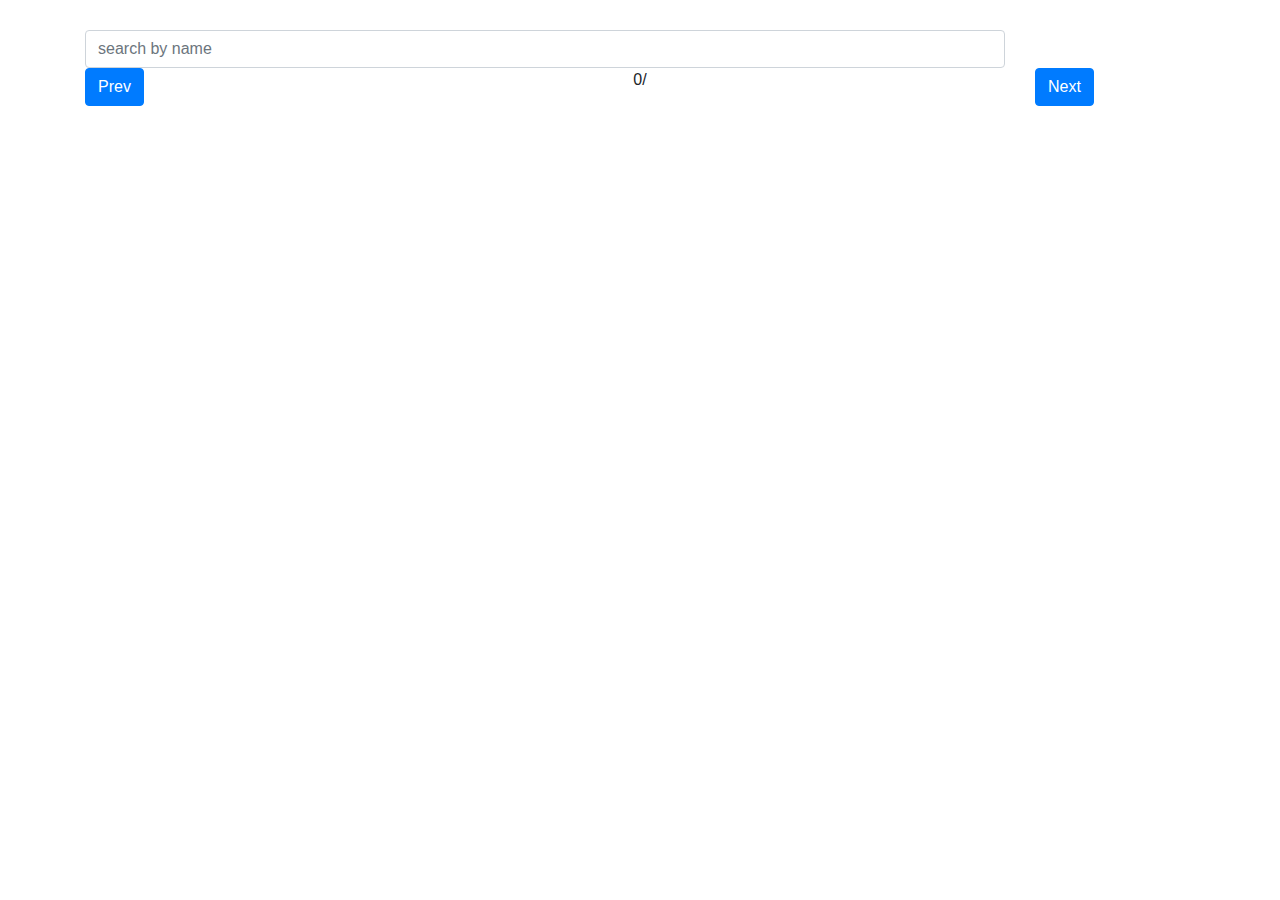
==== commit 443dd2d2: "ver 1.1" ====
--- a/index.html
+++ b/index.html
@@ -1 +1 @@
-<!doctype html><html lang="en"><head><meta charset="utf-8"><title>Kickstarter</title><base href="/"><meta name="viewport" content="width=device-width,initial-scale=1"><link rel="icon" type="image/x-icon" href="favicon.ico"><link href="styles.09907e100f5b9f9f3335.bundle.css" rel="stylesheet"/></head><body><app-root></app-root><script type="text/javascript" src="inline.318b50c57b4eba3d437b.bundle.js"></script><script type="text/javascript" src="polyfills.fb8ad884215c65546efb.bundle.js"></script><script type="text/javascript" src="main.432615a6122ad336d5d6.bundle.js"></script></body></html>+<!doctype html><html lang="en"><head><meta charset="utf-8"><title>Kickstarter</title><base href="https://gatheaditya.github.io/games/"><meta name="viewport" content="width=device-width,initial-scale=1"><link rel="icon" type="image/x-icon" href="favicon.ico"><link href="styles.09907e100f5b9f9f3335.bundle.css" rel="stylesheet"/></head><body><app-root></app-root><script type="text/javascript" src="inline.318b50c57b4eba3d437b.bundle.js"></script><script type="text/javascript" src="polyfills.fb8ad884215c65546efb.bundle.js"></script><script type="text/javascript" src="main.3e6383355bcc49530ee3.bundle.js"></script></body></html>